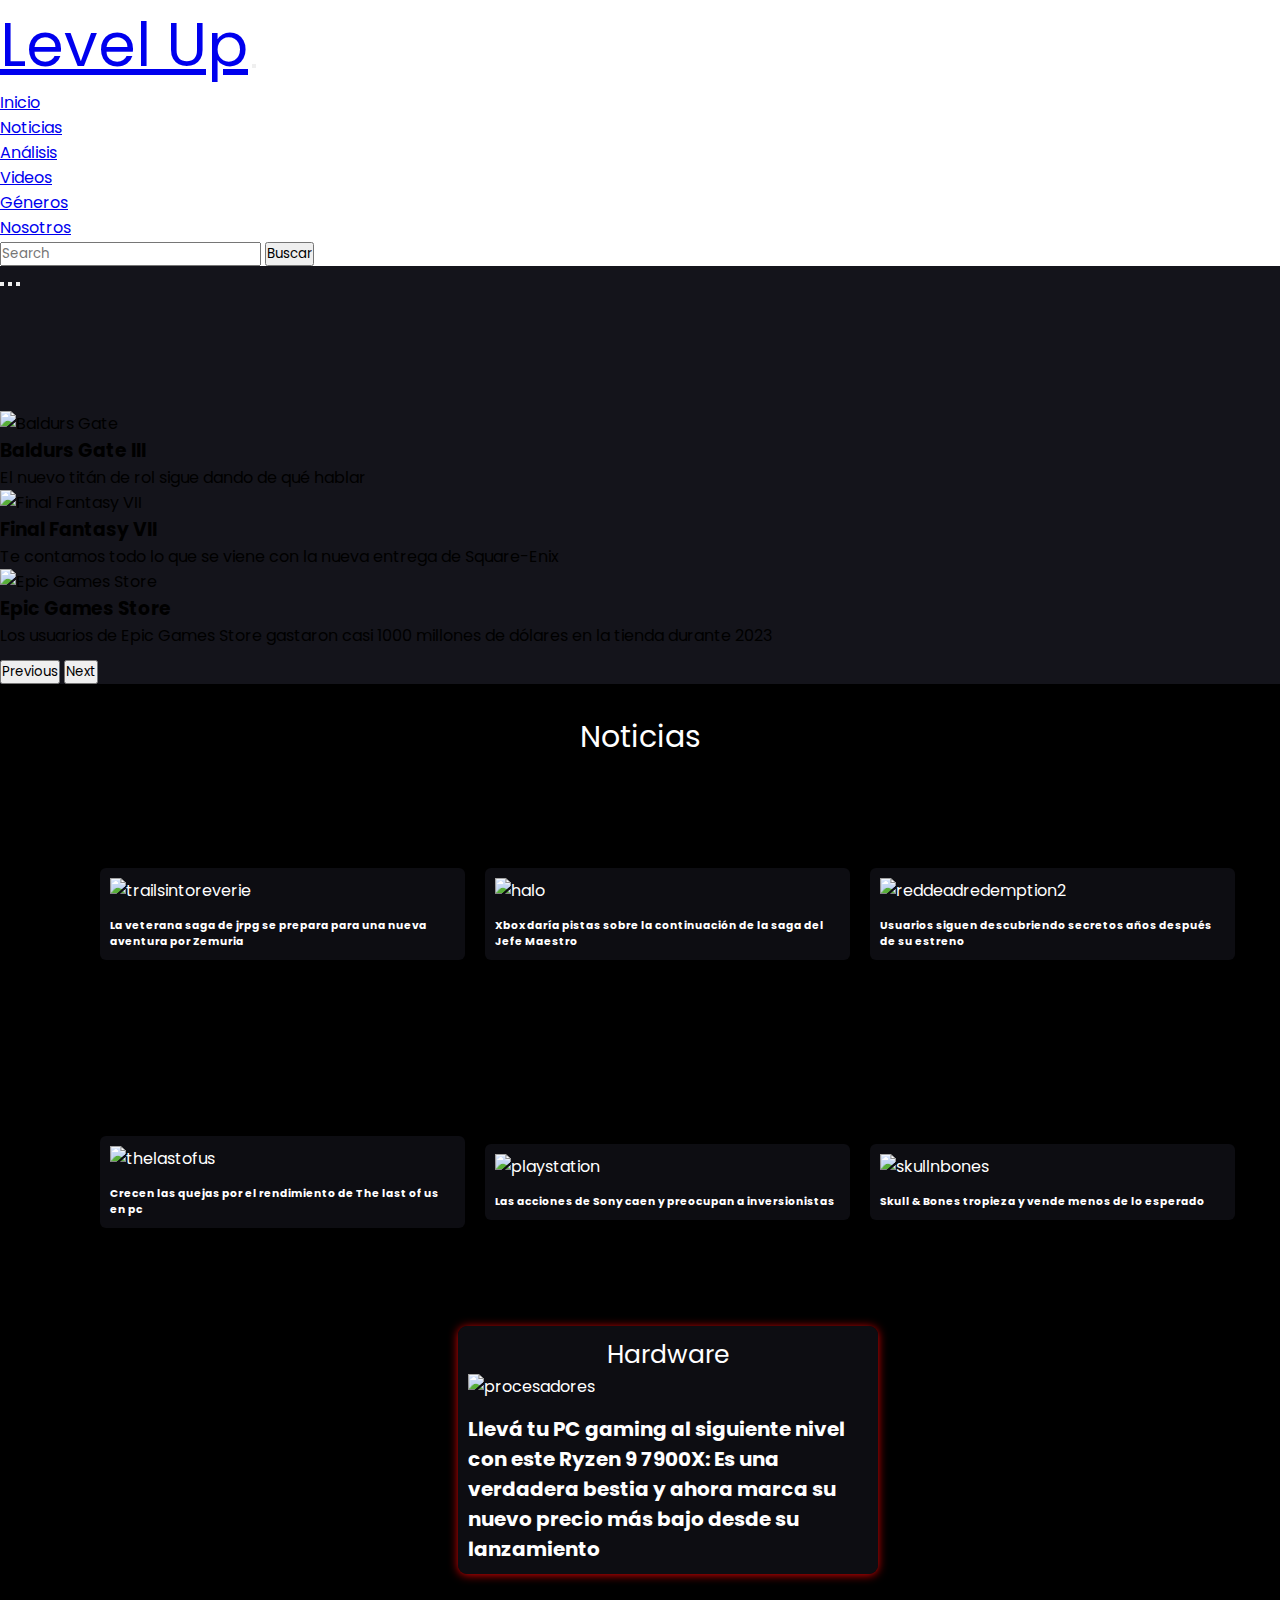
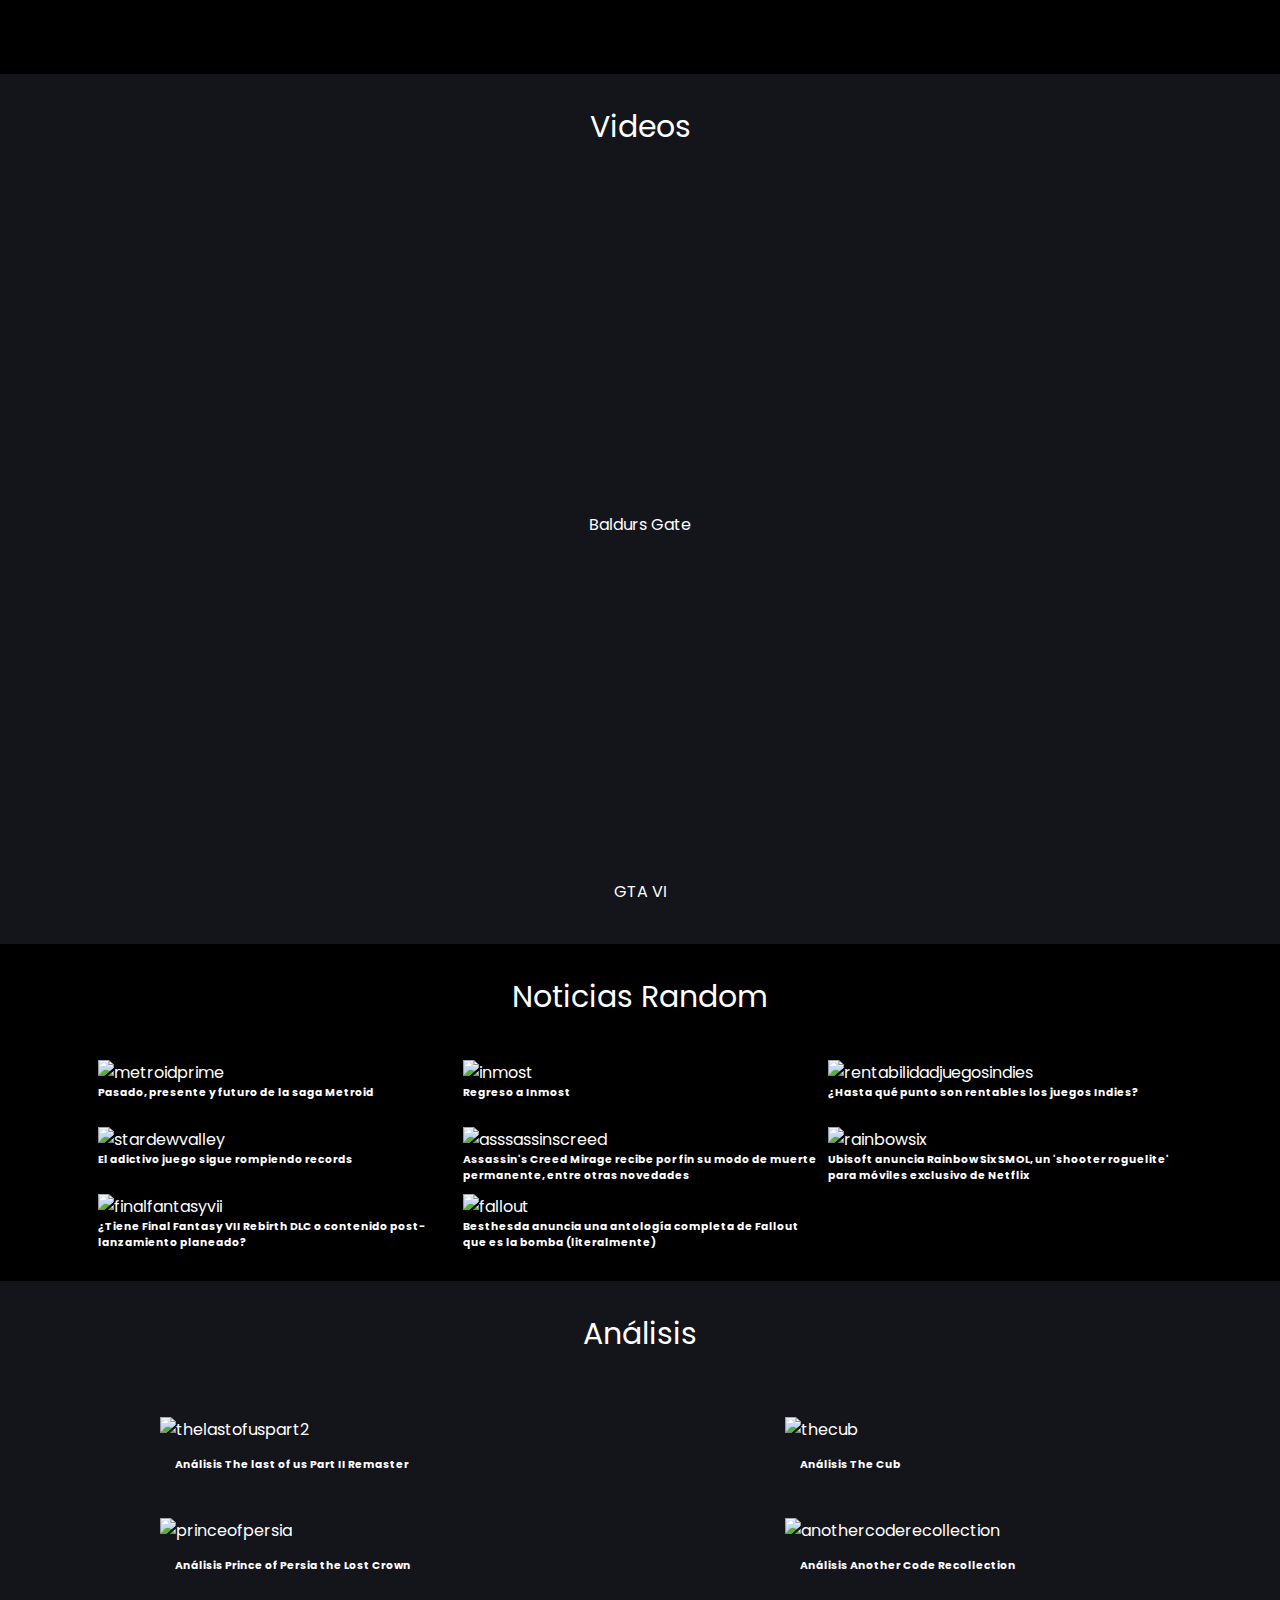
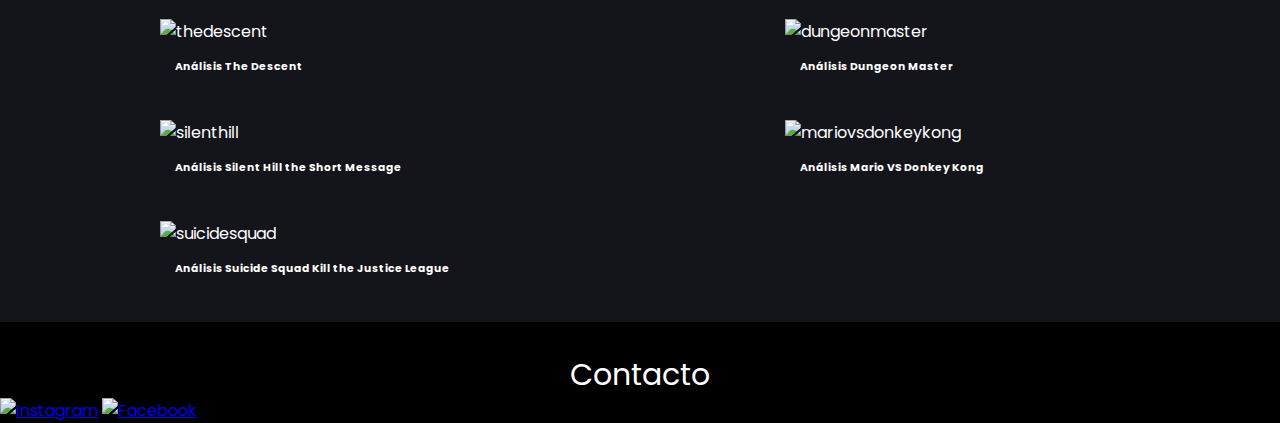
==== index.html @ 58aab5ca "se transcribe el css a main scss y sus respectivas sections, se corrige observación de pre entrega a" ====
<!DOCTYPE html>
<html lang="en">

<head>
    <meta charset="UTF-8">
    <meta name="viewport" content="width=device-width, initial-scale=1.0">
    <link href="https://cdn.jsdelivr.net/npm/bootstrap@5.3.2/dist/css/bootstrap.min.css" rel="stylesheet"
        integrity="sha384-T3c6CoIi6uLrA9TneNEoa7RxnatzjcDSCmG1MXxSR1GAsXEV/Dwwykc2MPK8M2HN" crossorigin="anonymous">
    <link rel="stylesheet" href="./css/style.css">
    <title>Level Up</title>
</head>

<body>
    <header>
        <nav class="navbar navbar-expand-lg bg-black fixed-top">
            <div class="container-fluid">
                <a class="navbar-brand text-light medida-titulo" href="./index.html">Level Up</a>
                <button class="navbar-toggler" type="button" data-bs-toggle="collapse"
                    data-bs-target="#navbarSupportedContent" aria-controls="navbarSupportedContent"
                    aria-expanded="false" aria-label="Toggle navigation">
                    <span class="navbar-toggler-icon"></span>
                </button>
                <div class="collapse navbar-collapse navbar-a-la-derecha" id="navbarSupportedContent">
                    <ul class="navbar-nav ">
                        <li class="nav-item">
                            <a class="nav-link active text-light" aria-current="page" href="./index.html">Inicio</a>
                        </li>
                        <li class="nav-item">
                            <a class="nav-link text-light" href="./pages/noticias.html">Noticias</a>
                        </li>
                        <li class="nav-item">
                            <a class="nav-link text-light" href="./pages/analisis.html">Análisis</a>
                        </li>
                        <li class="nav-item">
                            <a class="nav-link text-light" href="./pages/videos.html">Videos</a>
                        </li>
                        <li class="nav-item">
                            <a class="nav-link text-light" href="./pages/generos.html">Géneros</a>
                        </li>
                        <li class="nav-item">
                            <a class="nav-link text-light" href="./pages/contacto.html">Nosotros</a>
                        </li>
                    </ul>
                    <form class="d-flex" role="search">
                        <input class="form-control me-2 " type="search" placeholder="Search" aria-label="Search">
                        <button class="btn btn-outline-success text-light" type="submit">Buscar</button>
                    </form>
                </div>
            </div>
        </nav>
    </header>
    <main>

        <!--carousel-->
        <div id="carouselExampleCaptions" class="carousel slide color-fondo-uno">
            <div class="carousel-indicators">
                <button type="button" data-bs-target="#carouselExampleCaptions" data-bs-slide-to="0" class="active"
                    aria-current="true" aria-label="Slide 1"></button>
                <button type="button" data-bs-target="#carouselExampleCaptions" data-bs-slide-to="1"
                    aria-label="Slide 2"></button>
                <button type="button" data-bs-target="#carouselExampleCaptions" data-bs-slide-to="2"
                    aria-label="Slide 3"></button>
            </div>
            <div class="carousel-inner posicion">
                <div class="carousel-item active imagen-centrada">
                    <img src="./img/baldursgate.jpg" class="d-block w-60 mx-auto p-2" alt="Baldurs Gate">
                    <div class="carousel-caption">
                        <h3>Baldurs Gate III</h3>
                        <p class="fs-5">El nuevo titán de rol sigue dando de qué hablar</p>
                    </div>
                </div>
                <div class="carousel-item imagen-centrada">
                    <img src="./img/finalfantasyrebirth.jpg" class="d-block w-60 mx-auto p-2" alt="Final Fantasy VII">
                    <div class="carousel-caption">
                        <h3>Final Fantasy VII</h3>
                        <p class="fs-5">Te contamos todo lo que se viene con la nueva entrega de Square-Enix</p>
                    </div>
                </div>
                <div class="carousel-item imagen-centrada">
                    <img src="./img/epicgames.jpg" class="d-block w-60 mx-auto p-2" alt="Epic Games Store">
                    <div class="carousel-caption">
                        <h3>Epic Games Store</h3>
                        <p class="fs-5">Los usuarios de Epic Games Store gastaron casi 1000 millones de dólares en la
                            tienda durante
                            2023</p>
                    </div>
                </div>
            </div>
            <button class="carousel-control-prev" type="button" data-bs-target="#carouselExampleCaptions"
                data-bs-slide="prev">
                <span class="carousel-control-prev-icon" aria-hidden="true"></span>
                <span class="visually-hidden">Previous</span>
            </button>
            <button class="carousel-control-next" type="button" data-bs-target="#carouselExampleCaptions"
                data-bs-slide="next">
                <span class="carousel-control-next-icon" aria-hidden="true"></span>
                <span class="visually-hidden">Next</span>
            </button>
        </div>

        <!--noticias principales-->
        <div>
            <section class="titulo">
                <a href="./pages/noticias.html">Noticias</a>
            </section>
            <section class="secundarias container-1">
                <div class="noticia-4">
                    <a href="./pages/noticiathelastofus.html">
                        <img src="./img/juegos-1.jpg" alt="thelastofus">
                        <h6>Crecen las quejas por el rendimiento de The last of us en pc</h6>
                    </a>
                </div>
                <div class="noticia-2">
                    <a href="./pages/noticias.html">
                        <img src="./img/juegos-2.jpg" alt="halo">
                        <h6>Xbox daría pistas sobre la continuación de la saga del Jefe Maestro</h6>
                    </a>
                </div>
                <div class="noticia-1">
                    <a href="./pages/noticias.html">
                        <img src="./img/juegos-3.jpg" alt="trailsintoreverie">
                        <h6>La veterana saga de jrpg se prepara para una nueva aventura por
                            Zemuria</h6>
                    </a>
                </div>
                <div class="noticia-3">
                    <a href="./pages/noticias.html">
                        <img src="./img/juegos-4.jpg" alt="reddeadredemption2">
                        <h6>Usuarios siguen descubriendo secretos años después de su estreno</h6>
                    </a>
                </div>
                <div class="noticia-5">
                    <a href="./pages/noticias.html">
                        <img src="./img/juegos-10.jpg" alt="playstation">
                        <h6>Las acciones de Sony caen y preocupan a inversionistas</h6>
                    </a>
                </div>
                <div class="noticia-6">
                    <a href="./pages/noticias.html">
                        <img src="./img/juegos-11.jpg" alt="skullnbones">
                        <h6>Skull & Bones tropieza y vende menos de lo esperado</h6>
                    </a>
                </div>
                <div class="noticia-7">
                    <a href="./pages/noticias.html" class="hardware">Hardware</a>
                    <a href="./pages/noticias.html">
                        <img src="./img/noticia-7.jpeg" alt="procesadores">
                        <h6>Llevá tu PC gaming al siguiente nivel con este Ryzen 9 7900X: Es una verdadera bestia y
                            ahora marca su
                            nuevo precio más bajo desde su lanzamiento</h6>
                    </a>
                </div>
            </section>
        </div>

        <!--videos-->
        <div>
            <section class="titulo-dos">
                <a href="./pages/videos.html">Videos</a>
            </section>
            <section class="videos">
                <article>
                    <iframe width="560" height="315" src="https://www.youtube.com/embed/1T22wNvoNiU?si=TxAU3h4PJTFjZtAM"
                        title="YouTube video player" frameborder="0"
                        allow="accelerometer; autoplay; clipboard-write; encrypted-media; gyroscope; picture-in-picture; web-share"
                        allowfullscreen></iframe>
                    <a href="./pages/videos.html">Baldurs Gate</a>
                </article>
                <article>
                    <iframe width="560" height="315" src="https://www.youtube.com/embed/QdBZY2fkU-0?si=iXOt93jtigY1oz1t"
                        title="YouTube video player" frameborder="0"
                        allow="accelerometer; autoplay; clipboard-write; encrypted-media; gyroscope; picture-in-picture; web-share"
                        allowfullscreen></iframe>
                    <a href="./pages/videos.html">GTA VI</a>
                </article>
            </section>
        </div>

        <!--noticias random-->
        <div>
            <section class="titulo">
                <a href="./pages/noticias.html">Noticias Random</a>
            </section>
            <section class="terciarias">
                <div class="container-2">
                    <div class="noticiarandom-1">
                        <a href="./pages/noticias.html">
                            <img src="./img/juegos-9.jpg" alt="metroidprime">
                            <h6>Pasado, presente y futuro de la saga Metroid</h6>
                        </a>
                    </div>
                    <div class="noticiarandom-2">
                        <a href="./pages/noticias.html">
                            <img src="./img/juegos-6.jpg" alt="inmost">
                            <h6>Regreso a Inmost</h6>
                        </a>
                    </div>
                    <div class="noticiarandom-3">
                        <a href="./pages/noticias.html">
                            <img src="./img/juegos-7.jpg" alt="rentabilidadjuegosindies">
                            <h6>¿Hasta qué punto son rentables los juegos Indies?</h6>
                        </a>
                    </div>
                    <div class="noticiarandom-4">
                        <a href="./pages/noticias.html">
                            <img src="./img/juegos-8.jpg" alt="stardewvalley">
                            <h6>El adictivo juego sigue rompiendo records</h6>
                        </a>
                    </div>
                    <div class="noticiarandom-5">
                        <a href="./pages/noticias.html">
                            <img src="./img/juegosrandom1.jpg" alt="asssassinscreed">
                            <h6>Assassin's Creed Mirage recibe por fin su modo de muerte permanente, entre otras
                                novedades</h6>
                        </a>
                    </div>
                    <div class="noticiarandom-6">
                        <a href="./pages/noticias.html">
                            <img src="./img/juegosrandom2.jpg" alt="rainbowsix">
                            <h6>Ubisoft anuncia Rainbow Six SMOL, un 'shooter roguelite' para móviles exclusivo de
                                Netflix</h6>
                        </a>
                    </div>
                    <div class="noticiarandom-7">
                        <a href="./pages/noticias.html">
                            <img src="./img/juegosrandom3.jpg" alt="finalfantasyvii">
                            <h6>¿Tiene Final Fantasy VII Rebirth DLC o contenido post-lanzamiento planeado?</h6>
                        </a>
                    </div>
                    <div class="noticiarandom-8">
                        <a href="./pages/noticias.html">
                            <img src="./img/juegosrandom4.jpg" alt="fallout">
                            <h6>Besthesda anuncia una antología completa de Fallout que es la bomba (literalmente)</h6>
                        </a>
                    </div>
            </section>
        </div>

        <!--analisis-->
        <div>
            <section class="titulo-dos">
                <a href="./pages/analisis.html">Análisis</a>
            </section>
            <section class="analisis-juegos">
                <div class="container-3">
                    <div class="analisis-1">
                        <a href="./pages/analisis.html">
                            <img src="./img/analisis1.jpg" alt="thelastofuspart2">
                            <h6>Análisis The last of us Part II Remaster</h6>
                        </a>
                    </div>
                    <div class="analisis-2">
                        <a href="./pages/analisis.html">
                            <img src="./img/analisis2.jpg" alt="thedescent">
                            <h6>Análisis The Descent</h6>
                        </a>
                    </div>
                    <div class="analisis-3">
                        <a href="./pages/analisis.html">
                            <img src="./img/analisis3.jpg" alt="thecub">
                            <h6>Análisis The Cub</h6>
                        </a>
                    </div>
                    <div class="analisis-4">
                        <a href="./pages/analisis.html">
                            <img src="./img/analisis4.jpg" alt="anothercoderecollection">
                            <h6>Análisis Another Code Recollection</h6>
                        </a>
                    </div>
                    <div class="analisis-5">
                        <a href="./pages/analisis.html">
                            <img src="./img/analisis5.jpg" alt="princeofpersia">
                            <h6>Análisis Prince of Persia the Lost Crown</h6>
                        </a>
                    </div>
                    <div class="analisis-6">
                        <a href="./pages/analisis.html">
                            <img src="./img/analisis6.jpg" alt="dungeonmaster">
                            <h6>Análisis Dungeon Master</h6>
                        </a>
                    </div>
                    <div class="analisis-7">
                        <a href="./pages/analisis.html">
                            <img src="./img/analisis7.jpg" alt="silenthill">
                            <h6>Análisis Silent Hill the Short Message</h6>
                        </a>
                    </div>
                    <div class="analisis-8">
                        <a href="./pages/analisis.html">
                            <img src="./img/analisis8.jpg" alt="mariovsdonkeykong">
                            <h6>Análisis Mario VS Donkey Kong</h6>
                        </a>
                    </div>
                    <div class="analisis-9">
                        <a href="./pages/analisis.html">
                            <img src="./img/analisis9.jpg" alt="suicidesquad">
                            <h6>Análisis Suicide Squad Kill the Justice League</h6>
                        </a>
                    </div>
                </div>
            </section>
        </div>
    </main>
    <footer>
        <section class="titulo-footer">
            <a href="./pages/contacto.html">Contacto</a>
        </section>
        <section class="contacto">
            <article>
                <a href="https://www.instagram.com/" target="_blank"><img src="./img/contact-2.jpg" alt="Instagram"></a>
                <a href="https://es-la.facebook.com/" target="_blank"><img src="./img/contacto-1.png"
                        alt="Facebook"></a>
            </article>
        </section>
    </footer>
    <script src="https://cdn.jsdelivr.net/npm/bootstrap@5.3.2/dist/js/bootstrap.bundle.min.js"
        integrity="sha384-C6RzsynM9kWDrMNeT87bh95OGNyZPhcTNXj1NW7RuBCsyN/o0jlpcV8Qyq46cDfL"
        crossorigin="anonymous"></script>
</body>

</html>
---- css/style.css ----
@charset "UTF-8";
@import url("https://fonts.googleapis.com/css2?family=Poppins:wght@500&display=swap");
* {
  margin: 0;
  padding: 0;
  font-family: poppins; }

.medida-titulo {
  font-size: 60px; }

.navbar-a-la-derecha {
  justify-content: flex-end; }

/*!-----------main-carousel----------*/
.color-fondo-uno {
  background-color: #14141b; }

.posicion {
  padding: 120px 0 10px 0; }

/*!----------html-index-noticias----------*/
.titulo {
  color: white;
  padding: 30px;
  background-color: black;
  text-align: center; }
  .titulo a {
    text-decoration: none;
    list-style: none;
    color: white;
    font-size: 30px; }

.secundarias {
  background-color: black;
  display: flex;
  padding: 30px;
  justify-content: space-between; }
  .secundarias div {
    padding: 10px; }
    .secundarias div img {
      width: 325px; }
    .secundarias div a {
      text-decoration: none;
      list-style: none;
      color: white; }

.container-1 {
  display: grid;
  grid-template-columns: 1fr 1fr 1fr 1fr;
  grid-template-rows: 1fr 1fr;
  gap: 20px;
  grid-template-areas: "noticia-1 noticia-2 noticia-5 noticia-7" "noticia-3 noticia-4 noticia-6 noticia-7";
  align-items: baseline; }
  .container-1 div h6 {
    padding-top: 15px; }

.noticia-1 {
  grid-area: noticia-1;
  width: 345px;
  border-radius: 6px;
  background-color: #14141bab; }

.noticia-2 {
  grid-area: noticia-2;
  width: 345px;
  border-radius: 6px;
  background-color: #14141bab; }

.noticia-3 {
  grid-area: noticia-3;
  width: 345px;
  border-radius: 6px;
  background-color: #14141bab; }

.noticia-4 {
  grid-area: noticia-4;
  width: 345px;
  border-radius: 6px;
  background-color: #14141bab; }

.noticia-5 {
  grid-area: noticia-5;
  width: 345px;
  border-radius: 6px;
  background-color: #14141bab; }

.noticia-6 {
  grid-area: noticia-6;
  width: 345px;
  border-radius: 6px;
  background-color: #14141bab; }

.noticia-7 {
  display: flex;
  justify-content: center;
  grid-area: noticia-7;
  background-color: #14141bab;
  border-radius: 9px;
  flex-direction: column;
  box-shadow: 0px 1px 10px rgba(255, 3, 3, 0.863);
  width: 400px; }
  .noticia-7 a img {
    width: 380px; }
  .noticia-7 a h6 {
    font-size: 20px; }

.hardware {
  text-align: center;
  font-size: 25px; }

/*!-------index-videos------*/
.titulo-dos {
  background-color: #14141b;
  padding: 30px;
  text-align: center;
  color: white; }
  .titulo-dos a {
    text-decoration: none;
    list-style: none;
    color: white;
    font-size: 30px; }

.videos {
  background-color: #14141b;
  display: flex;
  justify-content: space-evenly;
  padding: 0 15px 30px 15px; }
  .videos article {
    padding: 10px;
    display: inline-block; }
    .videos article a {
      display: flex;
      text-decoration: none;
      list-style: none;
      color: white;
      justify-content: center; }

/*!-------index-n-random------*/
.terciarias {
  background-color: black; }
  .terciarias a {
    text-decoration: none;
    list-style: none;
    color: white; }

.container-2 {
  display: grid;
  grid-template-columns: 1fr 1fr 1fr 1fr;
  grid-template-rows: 1fr 1fr;
  grid-template-areas: "noticiarandom-1 noticiarandom-2 noticiarandom-3 noticiarandom-7" "noticiarandom-4 noticiarandom-5 noticiarandom-6 noticiarandom-8";
  grid-auto-flow: row;
  justify-items: center;
  padding: 10px 100px 30px 100px; }

.noticiarandom-1 {
  grid-area: noticiarandom-1;
  width: 355px; }

.noticiarandom-2 {
  grid-area: noticiarandom-2;
  width: 355px; }

.noticiarandom-3 {
  grid-area: noticiarandom-3;
  width: 355px; }

.noticiarandom-4 {
  grid-area: noticiarandom-4;
  width: 355px; }

.noticiarandom-5 {
  grid-area: noticiarandom-5;
  width: 355px; }

.noticiarandom-6 {
  grid-area: noticiarandom-6;
  width: 355px; }

.noticiarandom-7 {
  grid-area: noticiarandom-7;
  width: 355px; }

.noticiarandom-8 {
  grid-area: noticiarandom-8;
  width: 355px; }

/*!-------index-análisis------*/
.titulo-dos {
  background-color: #14141b;
  padding: 30px;
  text-align: center;
  color: white; }
  .titulo-dos a {
    text-decoration: none;
    list-style: none;
    color: white; }

.analisis-juegos {
  background-color: #14141b; }
  .analisis-juegos div {
    padding: 15px; }
  .analisis-juegos a {
    text-decoration: none;
    list-style: none;
    color: white; }

.container-3 {
  display: grid;
  grid-template-columns: 1fr 1fr 1fr;
  grid-template-rows: 1fr 1fr 1fr;
  gap: 0px 0px;
  grid-auto-flow: row;
  grid-template-areas: "analisis-1 analisis-3 analisis-5" "analisis-2 analisis-4 analisis-6" "analisis-7 analisis-8 analisis-9";
  justify-items: center; }
  .container-3 div a h6 {
    padding: 15px; }

.analisis-1 {
  grid-area: analisis-1;
  width: 335px; }

.analisis-2 {
  grid-area: analisis-2;
  width: 335px; }

.analisis-3 {
  grid-area: analisis-3;
  width: 335px; }

.analisis-4 {
  grid-area: analisis-4;
  width: 335px; }

.analisis-5 {
  grid-area: analisis-5;
  width: 335px; }

.analisis-6 {
  grid-area: analisis-6;
  width: 335px; }

.analisis-7 {
  grid-area: analisis-7;
  width: 335px; }

.analisis-8 {
  grid-area: analisis-8;
  width: 335px; }

.analisis-9 {
  grid-area: analisis-9;
  width: 335px; }

/*!-------noticias-principales------*/
.secundarias-dos {
  background-color: #14141b;
  padding: 160px 200px 10px 200px; }
  .secundarias-dos p {
    color: white;
    font-size: 20px; }

.titulo-dos-noticias {
  background-color: #14141b;
  padding: 30px;
  text-align: center;
  color: white; }
  .titulo-dos-noticias a {
    text-decoration: none;
    list-style: none;
    color: white;
    font-size: 30px; }

.container-4 {
  display: grid;
  grid-template-columns: 1fr 1fr 1fr;
  grid-template-rows: 1fr 1fr 1fr 1fr;
  grid-template-areas: "noticiasp-1 noticiasp-2 noticiasp-9" "noticiasp-3 noticiasp-4 noticiasp-10" "noticiasp-5 noticiasp-6 noticiasp-11" "noticiasp-7 noticiasp-8 noticiasp-12";
  justify-items: center;
  padding: 30px 250px 0 250px;
  background-color: #14141b; }
  .container-4 div a {
    text-decoration: none;
    list-style: none;
    color: white; }
    .container-4 div a h6 {
      padding: 15px; }

.noticiasp-1 {
  grid-area: noticiasp-1;
  width: 410px; }

.noticiasp-2 {
  grid-area: noticiasp-2;
  width: 410px; }

.noticiasp-3 {
  grid-area: noticiasp-3;
  width: 410px; }

.noticiasp-4 {
  grid-area: noticiasp-4;
  width: 410px; }

.noticiasp-5 {
  grid-area: noticiasp-5;
  width: 410px; }

.noticiasp-6 {
  grid-area: noticiasp-6;
  width: 410px; }

.noticiasp-7 {
  grid-area: noticiasp-7;
  width: 410px; }

.noticiasp-8 {
  grid-area: noticiasp-8;
  width: 410px; }

.noticiasp-9 {
  grid-area: noticiasp-9;
  width: 410px; }

.noticiasp-10 {
  grid-area: noticiasp-10;
  width: 410px; }

.noticiasp-11 {
  grid-area: noticiasp-11;
  width: 410px; }

.noticiasp-12 {
  grid-area: noticiasp-12;
  width: 410px; }

/*!-------noticias-random------*/
.terciarias-dos {
  background-color: black; }

.container-5 {
  display: grid;
  grid-template-columns: 1fr 1fr;
  grid-template-rows: 1fr 1fr 1fr 1fr;
  grid-template-areas: "random-1 random-2" "random-3 random-4" "random-5 random-6" "random-7 random-8";
  justify-items: center;
  padding: 0 350px 0 350px; }
  .container-5 div a {
    text-decoration: none;
    list-style: none;
    color: white; }
    .container-5 div a h6 {
      padding: 15px; }

.random-1 {
  grid-area: random-1;
  width: 355px; }

.random-2 {
  grid-area: random-2;
  width: 355px; }

.random-3 {
  grid-area: random-3;
  width: 355px; }

.random-4 {
  grid-area: random-4;
  width: 355px; }

.random-5 {
  grid-area: random-5;
  width: 355px; }

.random-6 {
  grid-area: random-6;
  width: 355px; }

.random-7 {
  grid-area: random-7;
  width: 355px; }

.random-8 {
  grid-area: random-8;
  width: 355px; }

/*!-------noticias-hardware------*/
.container-6 {
  background-color: #14141b;
  display: grid;
  grid-template-columns: 1fr 1fr;
  grid-template-rows: 1fr 1fr 1fr;
  grid-template-areas: "hardware-1 hardware-3" "hardware-2 hardware-4" "hardware-5 hardware-5";
  justify-items: center;
  padding: 30px 250px 30px 250px; }
  .container-6 div a {
    text-decoration: none;
    list-style: none;
    color: white; }
    .container-6 div a h6 {
      padding: 15px; }

.hardware-1 {
  grid-area: hardware-1;
  width: 610px;
  height: 450px; }

.hardware-2 {
  grid-area: hardware-2;
  width: 610px;
  height: 450px; }

.hardware-3 {
  grid-area: hardware-3;
  width: 610px;
  height: 450px; }

.hardware-4 {
  grid-area: hardware-4;
  width: 610px;
  height: 450px; }

.hardware-5 {
  grid-area: hardware-5;
  width: 800px;
  height: 600px;
  border-radius: 9px;
  box-shadow: 0px 1px 10px rgba(255, 3, 3, 0.863); }

/*!----noticia-thelastofus----*/
.color-fondo {
  background-color: #14141b; }

.noticiatlou div {
  display: flex;
  flex-direction: column;
  align-items: center; }
  .noticiatlou div p {
    padding: 0 70px 0 70px; }

.noticiathelastofus {
  background-color: white;
  width: 1200px;
  padding: 160px 100px 20px 100px; }
  .noticiathelastofus h1 {
    padding: 15px;
    text-align: center; }
  .noticiathelastofus h4 {
    padding: 30px;
    text-align: center; }
  .noticiathelastofus img {
    width: 1000px; }

.noticiathelastofus-dos {
  background-color: white;
  width: 1200px;
  padding: 0 100px 20px 100px; }
  .noticiathelastofus-dos img {
    width: 1000px; }

.noticiathelastofus-tres {
  background-color: white;
  width: 1200px;
  padding: 0 100px 80px 100px; }
  .noticiathelastofus-tres h2 {
    padding: 10px;
    text-align: center; }

/*!-------html-análisis------*/
.analisis-texto {
  background-color: #14141b;
  padding: 160px 200px 30px 200px; }
  .analisis-texto p {
    color: white;
    font-size: 20px; }

/*!-------análisis-ranking------*/
.ranking {
  background-color: black;
  display: flex;
  flex-direction: column;
  align-items: center;
  border: 3px grey; }
  .ranking article {
    border: 1px solid grey;
    width: 950px;
    padding: 15px 10px 15px 10px; }
    .ranking article a {
      text-decoration: none;
      list-style: none;
      color: white;
      display: flex;
      align-items: center; }
      .ranking article a h6 {
        padding: 15px; }

/*!--------html-videos-texto----*/
.videos-texto {
  background-color: #14141b;
  padding: 160px 200px 30px 200px; }
  .videos-texto p {
    color: white;
    font-size: 20px; }

/*!-------videos-trailers------*/
.trailers {
  background-color: #14141b;
  display: flex;
  align-items: center;
  flex-direction: column;
  padding: 30px 250px 50px 250px; }
  .trailers a {
    text-decoration: none;
    list-style: none;
    color: white; }
  .trailers article {
    border: 1px solid rgba(128, 128, 128, 0.356);
    border-radius: 9px;
    align-items: center;
    padding: 30px;
    width: 620px;
    background-color: rgba(0, 0, 0, 0.295); }

.walkthrough {
  background-color: black;
  padding: 30px 250px 50px 250px; }
  .walkthrough a {
    text-decoration: none;
    list-style: none;
    color: white; }
  .walkthrough div {
    border: 1px solid rgba(128, 128, 128, 0.527);
    border-radius: 6px;
    align-items: center;
    padding: 30px;
    width: 620px;
    background-color: #14141bbd; }

.container-7 {
  display: grid;
  justify-items: center;
  grid-template-columns: 1fr 1fr;
  grid-template-rows: 1fr 1fr;
  grid-auto-columns: 1fr;
  gap: 30px 0px;
  grid-auto-flow: row;
  grid-template-areas: "walk-1 walk-2" "walk-3 walk-4"; }

.walk-1 {
  grid-area: walk-1; }

.walk-2 {
  grid-area: walk-2; }

.walk-3 {
  grid-area: walk-3; }

.walk-4 {
  grid-area: walk-4; }

/*!-------videos-esports------*/
.esports {
  background-color: #14141b;
  display: flex;
  justify-content: space-evenly;
  padding: 30px 250px 50px 250px; }
  .esports a {
    text-decoration: none;
    list-style: none;
    color: white; }
  .esports article {
    border: 1px solid rgba(128, 128, 128, 0.486);
    border-radius: 6px;
    display: flex;
    justify-content: space-around;
    flex-direction: column;
    align-items: center;
    padding: 15px;
    background-color: rgba(0, 0, 0, 0.295); }

/*!-------html-géneros------*/
.generos-texto {
  background-color: #14141b;
  padding: 160px 200px 30px 200px; }
  .generos-texto p {
    color: white;
    font-size: 20px; }

.generos {
  background-color: #14141b; }
  .generos a {
    text-decoration: none;
    list-style: none;
    color: white;
    font-size: 20px;
    padding: 15px; }

.container-8 {
  display: grid;
  grid-template-columns: 1fr 1fr 1fr 1fr;
  grid-template-rows: 1fr 1fr 1fr;
  grid-auto-columns: 1fr;
  gap: 20px 10px;
  grid-auto-flow: row;
  grid-template-areas: "generos-1 generos-2 generos-3 generos-4" "generos-5 generos-6 generos-7 generos-8" "generos-9 generos-10 generos-11 generos-12";
  padding: 30px 250px 30px 250px; }

.generos-1 {
  grid-area: generos-1;
  border: 1px solid rgba(128, 128, 128, 0.527);
  border-radius: 6px; }

.generos-2 {
  grid-area: generos-2;
  border: 1px solid rgba(128, 128, 128, 0.527);
  border-radius: 6px; }

.generos-3 {
  grid-area: generos-3;
  border: 1px solid rgba(128, 128, 128, 0.527);
  border-radius: 6px; }

.generos-4 {
  grid-area: generos-4;
  border: 1px solid rgba(128, 128, 128, 0.527);
  border-radius: 6px; }

.generos-5 {
  grid-area: generos-5;
  border: 1px solid rgba(128, 128, 128, 0.527);
  border-radius: 6px; }

.generos-6 {
  grid-area: generos-6;
  border: 1px solid rgba(128, 128, 128, 0.527);
  border-radius: 6px; }

.generos-7 {
  grid-area: generos-7;
  border: 1px solid rgba(128, 128, 128, 0.527);
  border-radius: 6px; }

.generos-8 {
  grid-area: generos-8;
  border: 1px solid rgba(128, 128, 128, 0.527);
  border-radius: 6px; }

.generos-9 {
  grid-area: generos-9;
  border: 1px solid rgba(128, 128, 128, 0.527);
  border-radius: 6px; }

.generos-10 {
  grid-area: generos-10;
  border: 1px solid rgba(128, 128, 128, 0.527);
  border-radius: 6px; }

.generos-11 {
  grid-area: generos-11;
  border: 1px solid rgba(128, 128, 128, 0.527);
  border-radius: 6px; }

.generos-12 {
  grid-area: generos-12;
  border: 1px solid rgba(128, 128, 128, 0.527);
  border-radius: 6px; }

/*!-------géneros-ejemplo-selección-rol------*/
.container-9 {
  display: grid;
  grid-template-columns: 1fr 1fr 1fr;
  grid-template-rows: 1fr 1fr 1fr;
  grid-auto-columns: 1fr;
  gap: 10px 10px;
  grid-auto-flow: row;
  grid-template-areas: "accion-1 accion-2 accion-3" "accion-4 accion-5 accion-6" "accion-7 accion-8 accion-9";
  justify-items: center;
  background-color: black;
  padding: 30px 150px 30px 150px; }
  .container-9 div a {
    text-decoration: none;
    list-style: none;
    color: white; }
    .container-9 div a p {
      padding: 15px; }

.accion-1 {
  grid-area: accion-1;
  width: 503px;
  border: 1px solid rgba(128, 128, 128, 0.527);
  border-radius: 6px; }

.accion-2 {
  grid-area: accion-2;
  width: 503px;
  border: 1px solid rgba(128, 128, 128, 0.527);
  border-radius: 6px; }

.accion-3 {
  grid-area: accion-3;
  width: 503px;
  border: 1px solid rgba(128, 128, 128, 0.527);
  border-radius: 6px; }

.accion-5 {
  grid-area: accion-5;
  width: 503px;
  border: 1px solid rgba(128, 128, 128, 0.527);
  border-radius: 6px; }

.accion-4 {
  grid-area: accion-4;
  width: 503px;
  border: 1px solid rgba(128, 128, 128, 0.527);
  border-radius: 6px; }

.accion-6 {
  grid-area: accion-6;
  width: 503px;
  border: 1px solid rgba(128, 128, 128, 0.527);
  border-radius: 6px; }

.accion-7 {
  grid-area: accion-7;
  width: 503px;
  border: 1px solid rgba(128, 128, 128, 0.527);
  border-radius: 6px; }

.accion-8 {
  grid-area: accion-8;
  width: 503px;
  border: 1px solid rgba(128, 128, 128, 0.527);
  border-radius: 6px; }

.accion-9 {
  grid-area: accion-9;
  width: 503px;
  border: 1px solid rgba(128, 128, 128, 0.527);
  border-radius: 6px; }

/*!-------html-contacto-texto-----*/
.nosotros-somos {
  background-color: #14141b;
  padding: 160px 200px 30px 200px; }
  .nosotros-somos h2 {
    background-color: #14141b;
    padding: 15px;
    text-align: center;
    color: white; }
  .nosotros-somos p {
    color: white;
    font-size: 20px; }

.nosotros-somos-dos {
  background-color: #14141b;
  padding: 50px 200px 30px 200px; }
  .nosotros-somos-dos p {
    color: white;
    font-size: 20px; }

/*!------puntuación-----*/
.puntua {
  background-color: #14141b;
  padding: 30px 200px 30px 200px; }
  .puntua div {
    color: white; }

.titulo-footer {
  color: white;
  padding-top: 30px;
  background-color: black;
  text-align: center; }
  .titulo-footer a {
    text-decoration: none;
    list-style: none;
    color: white;
    font-size: 30px; }

.contacto {
  background-color: black; }

/*!----------index-noticias----------*/
/*!-------index-videos------*

/*!-------index-n-random------*/
/*!-------index-análisis------*/
/*!-------noticias-principales------*/
/*!-------noticias-random------*/
/*!-------noticias-hardware------*/
/*!----noticia-thelastofus----*/
/*!-------análisis------*/
/*!-------análisis-ranking------*/
/*!-------videos-trailers------*/
/*!-------videos-esports------*/
/*!-------géneros------*/
/*!-------géneros-ejemplo-selección-rol------*/
/*!-------contacto------*/
/*!------puntuación-----*/
/*!------footer-----*/
/*!-----@media---index-----*/
@media (max-width: 1625px) {
  .container-1 {
    display: grid;
    grid-template-columns: 1fr 1fr 1fr;
    grid-template-rows: 1fr 1fr 1fr;
    gap: 20px;
    grid-template-areas: "noticia-1 noticia-2 noticia-3" "noticia-4 noticia-5 noticia-6" "noticia-7 noticia-7 noticia-7";
    justify-items: center;
    align-items: center;
    padding: 0px 100px 100px 100px; }
  .videos {
    display: flex;
    flex-direction: column;
    align-items: center; }
  .container-2 {
    display: grid;
    grid-template-columns: 1fr 1fr 1fr;
    grid-template-rows: 1fr 1fr 1fr;
    gap: 10px;
    grid-template-areas: "noticiarandom-1 noticiarandom-2 noticiarandom-3" "noticiarandom-4 noticiarandom-5 noticiarandom-6" "noticiarandom-7 noticiarandom-8 .";
    justify-content: center; }
  .container-3 {
    display: grid;
    grid-template-columns: 1fr 1fr;
    grid-template-rows: 1fr 1fr 1fr 1fr;
    gap: 0px 0px;
    grid-auto-flow: row;
    grid-template-areas: "analisis-1 analisis-3" "analisis-5 analisis-4" "analisis-2 analisis-6" "analisis-7 analisis-8" "analisis-9 .";
    justify-items: center; } }

@media (max-width: 1275px) {
  .w-60 {
    width: 850px; }
  .container-1 {
    display: grid;
    grid-template-columns: 1fr 1fr;
    grid-template-rows: 1fr 1fr 1fr 1fr;
    gap: 10px;
    grid-template-areas: "noticia-1 noticia-2" "noticia-3 noticia-4" "noticia-5 noticia-6" "noticia-7 noticia-7";
    justify-items: center;
    align-items: center;
    padding: 0 100px 100px 100px; }
  .container-2 {
    display: grid;
    grid-template-columns: 1fr 1fr;
    grid-template-rows: 1fr 1fr 1fr 1fr;
    gap: 10px;
    grid-template-areas: "noticiarandom-1 noticiarandom-2" "noticiarandom-3 noticiarandom-4" "noticiarandom-5 noticiarandom-6" "noticiarandom-7 noticiarandom-8";
    justify-content: center; }
  .analisis-juegos {
    padding: 0 10px 0 10px; } }

@media (max-width: 900px) {
  .w-60 {
    width: 600px; }
  .carousel-item div h3 {
    display: none; }
  .carousel-item div p {
    font-size: 1rem; }
  .fs-5 {
    font-size: 16px !important; }
  .container-1 {
    display: flex;
    flex-direction: column; }
  .noticia-7 {
    display: flex;
    justify-content: center;
    background-color: #14141bab;
    border-radius: 9px;
    flex-direction: column;
    box-shadow: 0px 1px 10px rgba(255, 3, 3, 0.863);
    width: 300px; }
  .noticia-7 a img {
    width: 280px; }
  .container-2 {
    display: flex;
    flex-direction: column;
    align-items: center; }
  .container-3 {
    display: flex;
    flex-direction: column;
    align-items: center; } }

@media (max-width: 650px) {
  .w-60 {
    width: 500px; }
  .videos article iframe {
    width: 480px; } }

@media (max-width: 520px) {
  .w-60 {
    width: 340px; }
  .carousel-control-next-icon, .carousel-control-prev-icon {
    height: 0; }
  .secundarias div {
    padding: 0; }
  .container-1 div {
    width: 300px; }
  .container-1 div a {
    display: flex;
    flex-direction: column;
    align-items: center; }
  .container-1 div a img {
    width: 280px; }
  .container-1 div a h6 {
    padding: 5px; }
  .noticia-7 a h6 {
    font-size: 15px; }
  .container-2 div {
    width: 300px; }
  .container-2 div a {
    display: flex;
    flex-direction: column;
    align-items: center; }
  .container-2 div a img {
    width: 280px; }
  .videos article iframe {
    width: 300px; } }

/*!-----------@mediaq---noticias------*/
@media (max-width: 1720px) {
  .container-4 {
    display: grid;
    grid-template-columns: 1fr 1fr;
    grid-template-rows: 1fr 1fr 1fr 1fr 1fr;
    grid-template-areas: "noticiasp-1 noticiasp-2" "noticiasp-3 noticiasp-4" "noticiasp-5 noticiasp-6" "noticiasp-7 noticiasp-8" "noticiasp-9 noticiasp-10" "noticiasp-11 noticiasp-12";
    justify-items: center;
    padding: 30px 90px 20px 90px;
    background-color: #14141b; }
  .container-5 {
    padding: 0 100px 0 100px; }
  .container-6 {
    display: flex;
    flex-direction: column;
    align-items: center; } }

@media (max-width: 1000px) {
  .secundarias-dos {
    display: none; }
  .titulo-dos-noticias {
    padding: 150px 0 10px 0; }
  .container-4 {
    display: flex;
    flex-direction: column;
    align-items: center; }
  .container-5 {
    display: flex;
    flex-direction: column;
    align-items: center; }
  .hardware-5 {
    height: 0%; }
  .container-6 div {
    width: 450px; }
  .container-6 div a {
    display: flex;
    flex-direction: column;
    align-items: center; }
  .container-6 div a img {
    width: 400px; }
  .container-6 div a h6 {
    text-align: center;
    padding: 5px; } }

@media (max-width: 550px) {
  .posicion {
    padding-top: 80px;
    padding-bottom: 10px; }
  .tamaño-titulo {
    font-size: 30px; }
  .titulo-dos-noticias {
    padding: 100px 0 10px 0; }
  .container-4 {
    background-color: #14141b; }
  .container-4 div {
    width: 300px;
    height: 310px; }
  .container-4 div a {
    display: flex;
    flex-direction: column;
    align-items: center; }
  .container-4 div a img {
    width: 280px; }
  .container-5 {
    padding: 0; }
  .container-5 div {
    width: 300px;
    height: 280px; }
  .container-5 div a {
    display: flex;
    flex-direction: column;
    align-items: center; }
  .container-5 div a img {
    width: 280px; }
  .container-6 {
    padding: 0 0 15px 0; }
  .container-6 div {
    width: 300px;
    height: 320px; }
  .container-6 div a img {
    width: 280px; }
  .hardware-5 {
    width: 300px;
    height: 300px;
    padding: 0 0 10px 0; } }

/*!-----------@mediaq---noticia-the-last-of-us------*/
@media (max-width: 1250px) {
  .color-fondo {
    background-color: white; }
  .noticiathelastofus {
    width: 900px;
    padding: 0; }
  .noticiathelastofus h1 {
    font-size: 22px;
    padding-top: 150px; }
  .noticiathelastofus h4 {
    font-size: 19px; }
  .noticiathelastofus img {
    width: 700px; }
  .noticiathelastofus-dos {
    display: flex;
    flex-direction: column;
    align-items: center; }
  .noticiathelastofus-dos img {
    width: 700px; }
  .contenedor div {
    width: 900px;
    display: flex;
    flex-direction: column;
    align-items: center; } }

@media (max-width: 910px) {
  .contenedor div {
    width: 600px;
    padding: 0; }
  .contenedor div img {
    width: 500px; }
  .noticiatlou div p {
    padding: 0; } }

@media (max-width: 600px) {
  .contenedor div {
    width: 400px; }
  .contenedor div img {
    width: 350px;
    padding: 0 0 20px 0; }
  .noticiathelastofus h1 {
    font-size: 19px;
    font-weight: 600; }
  .noticiathelastofus h4 {
    font-size: 16px; } }

@media (max-width: 550px) {
  .noticiathelastofus h1 {
    padding-top: 90px; }
  .noticiatlou p {
    padding-top: 20px; } }

@media (max-width: 420px) {
  .contenedor div {
    width: 350px; }
  .contenedor div img {
    width: 300px; } }
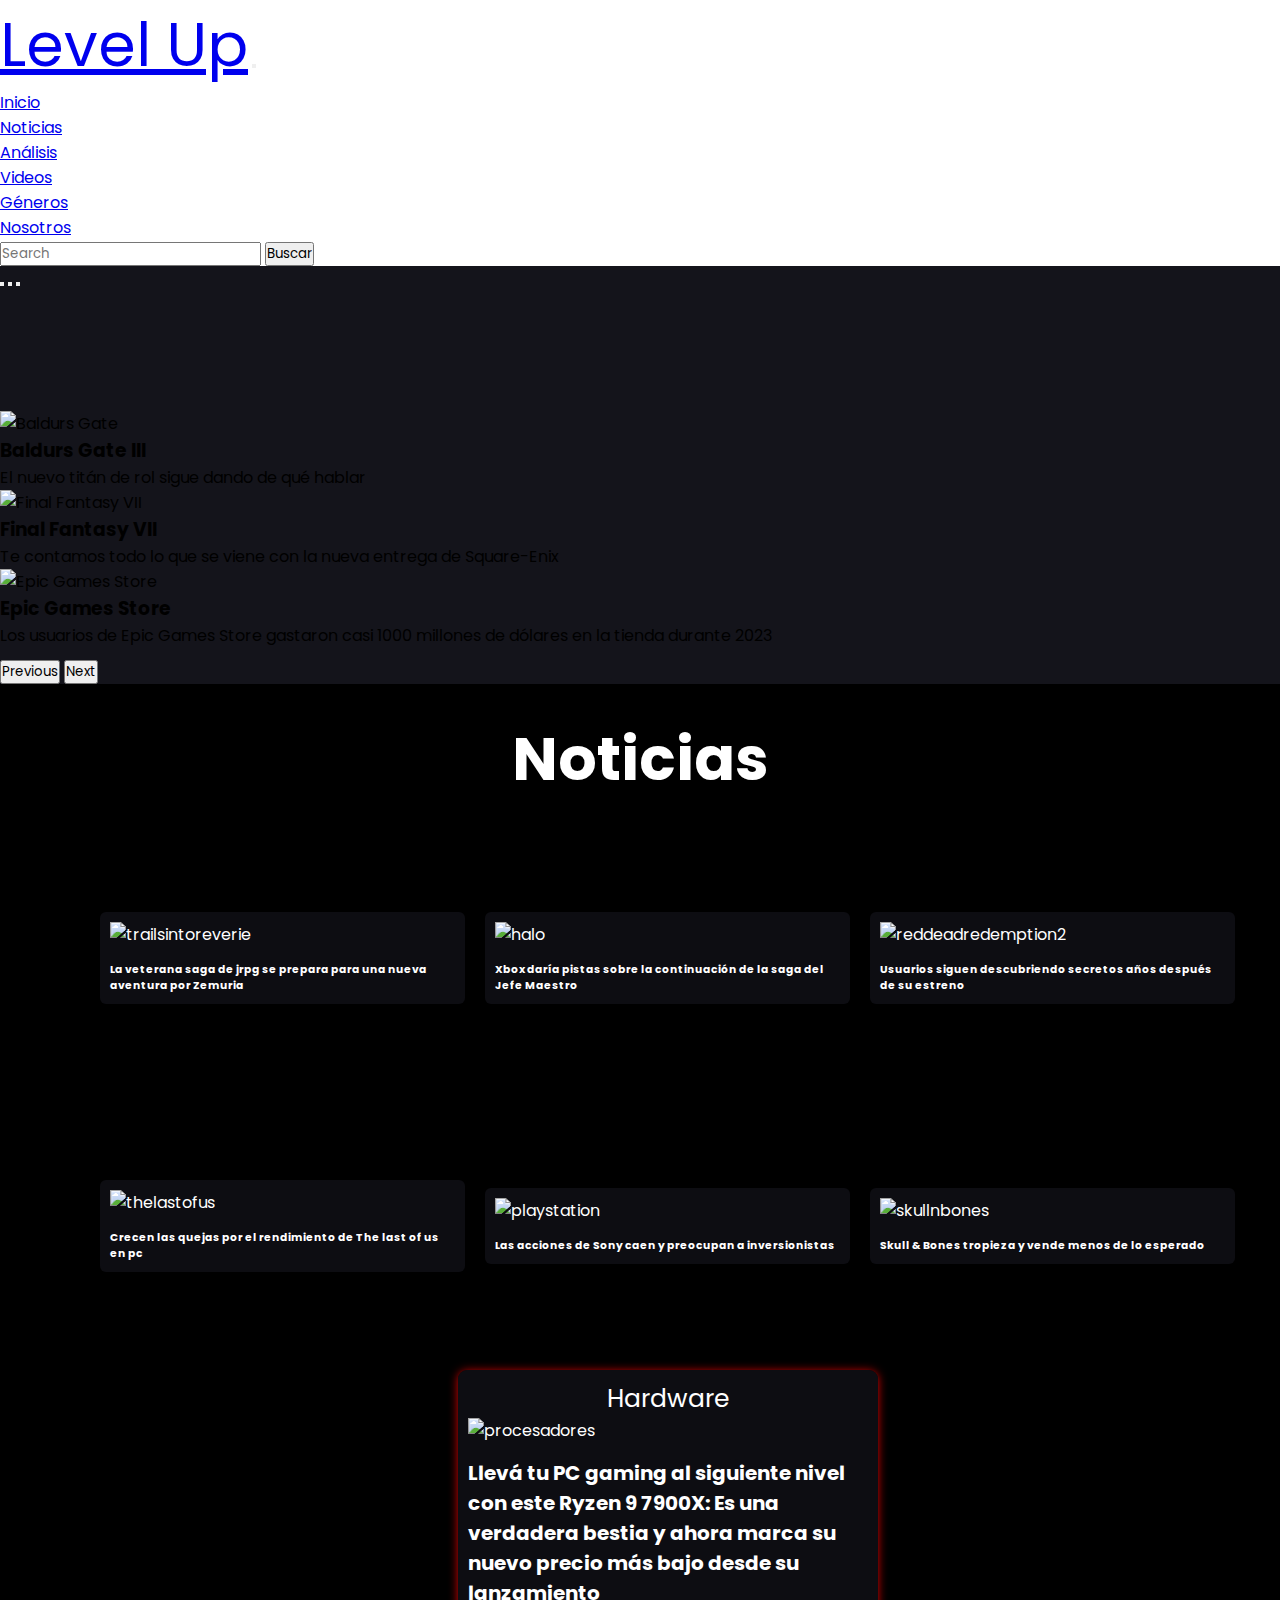
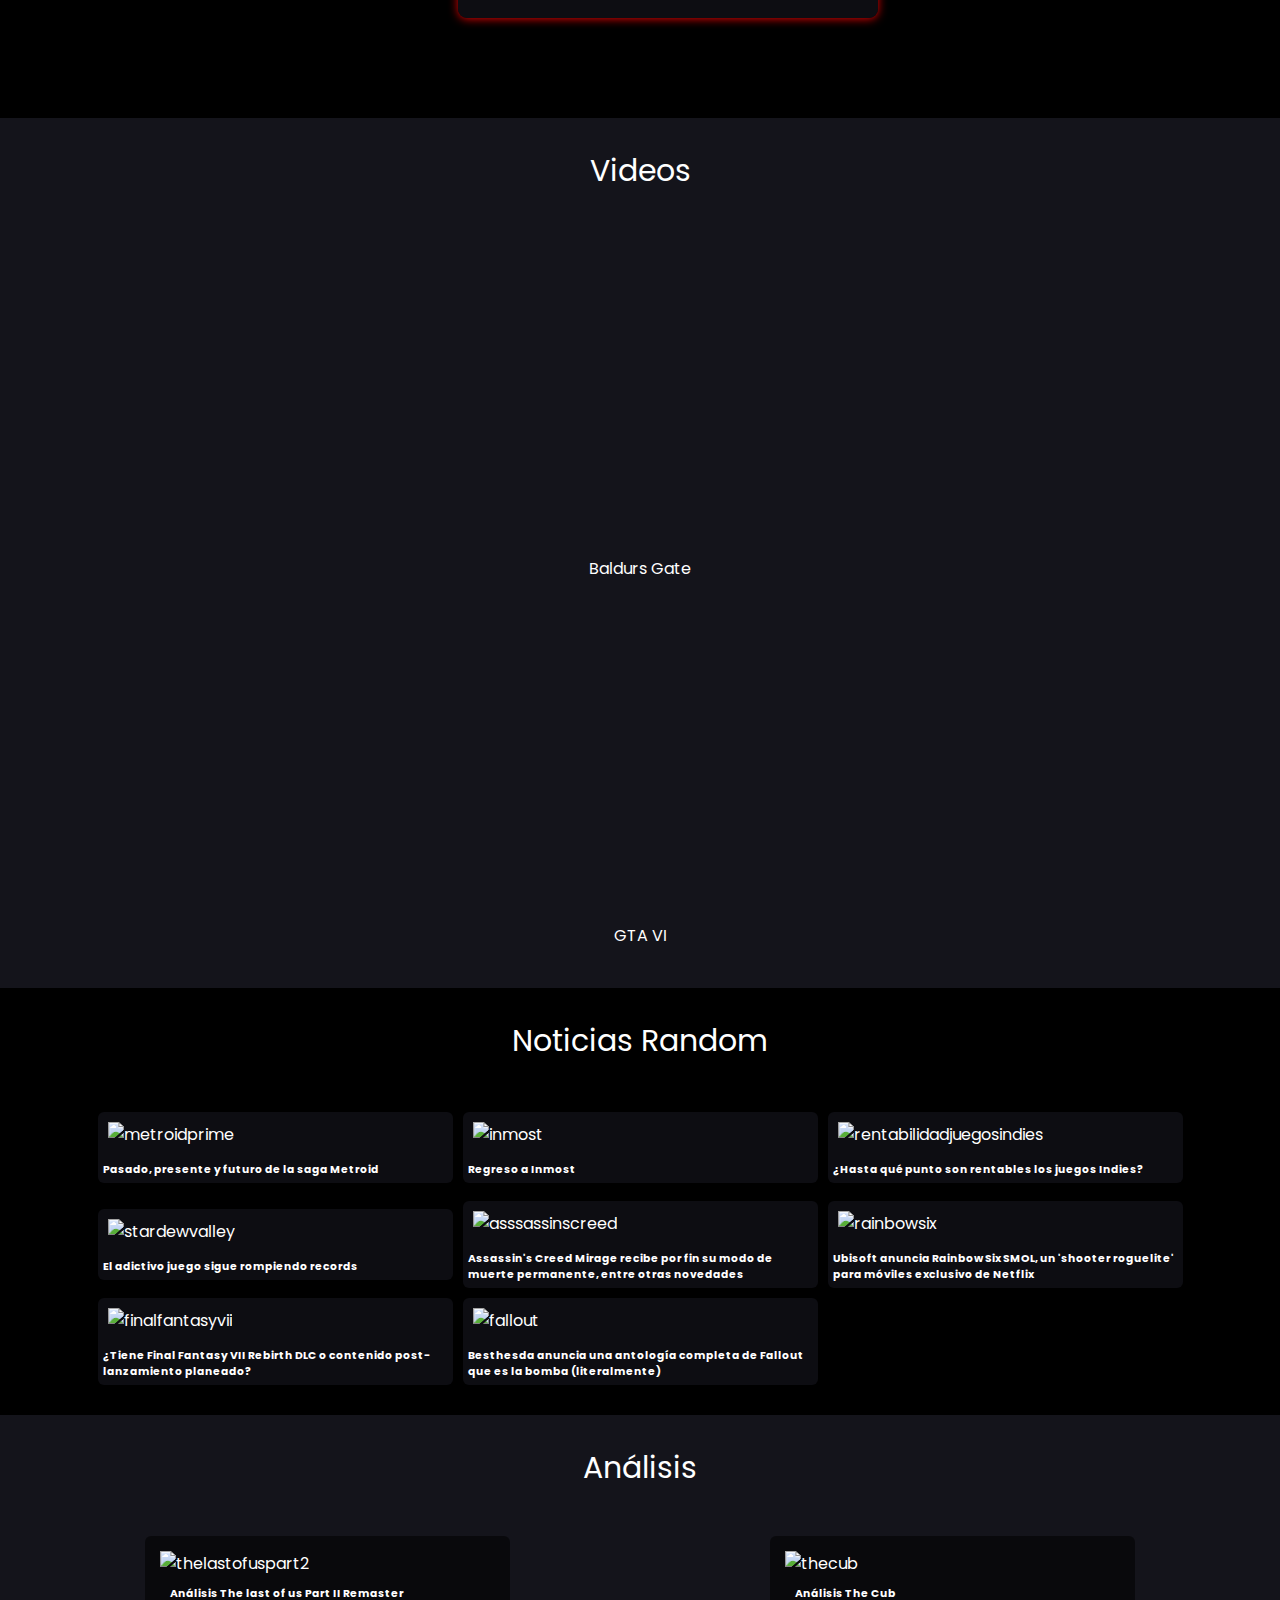
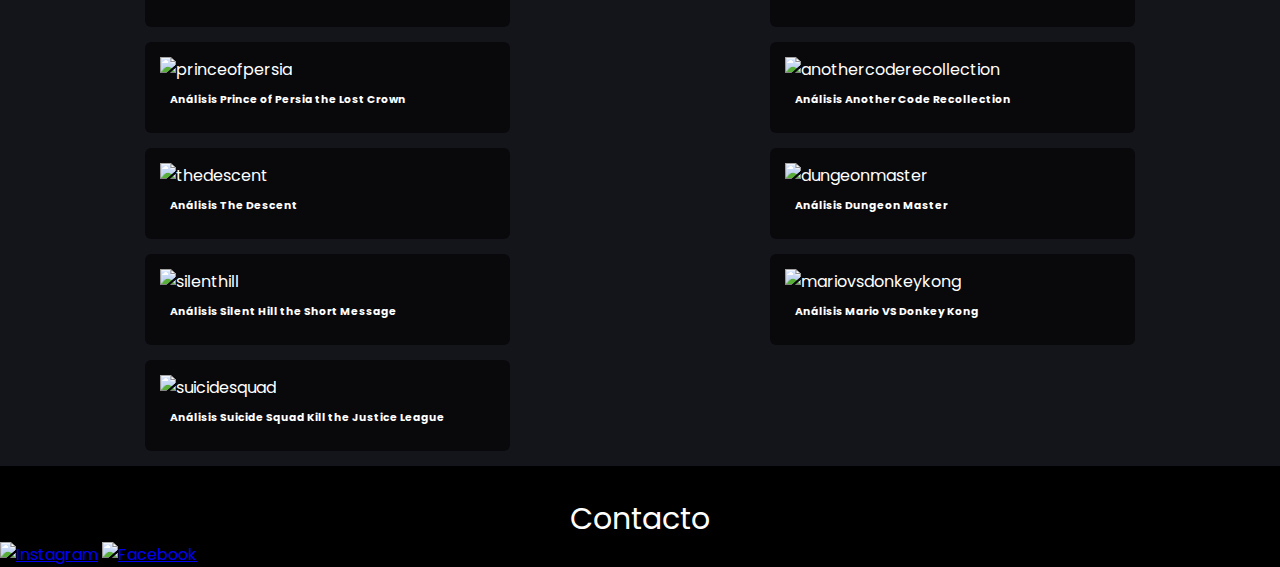
==== commit facba1d8: "se agregan border radius a noticias, se mejora el responsive en noticia de ejemplo" ====
--- a/index.html
+++ b/index.html
@@ -101,7 +101,9 @@
         <!--noticias principales-->
         <div>
             <section class="titulo">
-                <a href="./pages/noticias.html">Noticias</a>
+                <a href="./pages/noticias.html">
+                    <h1>Noticias</h1>
+                </a>
             </section>
             <section class="secundarias container-1">
                 <div class="noticia-4">
--- a/css/style.css
+++ b/css/style.css
@@ -10,6 +10,34 @@
 
 .navbar-a-la-derecha {
   justify-content: flex-end; }
+
+/*!-----@media---index-----*/
+@media (max-width: 1275px) {
+  .w-60 {
+    width: 850px; } }
+
+@media (max-width: 900px) {
+  .w-60 {
+    width: 600px; }
+  .carousel-item div h3 {
+    display: none; }
+  .carousel-item div p {
+    font-size: 1rem; }
+  .fs-5 {
+    font-size: 16px !important; } }
+
+@media (max-width: 650px) {
+  .w-60 {
+    width: 500px; }
+  .medida-titulo {
+    font-size: 30px; } }
+
+@media (max-width: 520px) {
+  .w-60 {
+    width: 340px; }
+  .carousel-control-next-icon,
+  .carousel-control-prev-icon {
+    height: 0; } }
 
 /*!-----------main-carousel----------*/
 .color-fondo-uno {
@@ -152,39 +180,61 @@
  "noticiarandom-4 noticiarandom-5 noticiarandom-6 noticiarandom-8";
   grid-auto-flow: row;
   justify-items: center;
+  align-items: center;
   padding: 10px 100px 30px 100px; }
+  .container-2 div a img {
+    padding: 10px;
+    width: 350px; }
+  .container-2 div a h6 {
+    padding: 5px; }
 
 .noticiarandom-1 {
   grid-area: noticiarandom-1;
-  width: 355px; }
+  width: 355px;
+  border-radius: 6px;
+  background-color: #14141bab; }
 
 .noticiarandom-2 {
   grid-area: noticiarandom-2;
-  width: 355px; }
+  width: 355px;
+  border-radius: 6px;
+  background-color: #14141bab; }
 
 .noticiarandom-3 {
   grid-area: noticiarandom-3;
-  width: 355px; }
+  width: 355px;
+  border-radius: 6px;
+  background-color: #14141bab; }
 
 .noticiarandom-4 {
   grid-area: noticiarandom-4;
-  width: 355px; }
+  width: 355px;
+  border-radius: 6px;
+  background-color: #14141bab; }
 
 .noticiarandom-5 {
   grid-area: noticiarandom-5;
-  width: 355px; }
+  width: 355px;
+  border-radius: 6px;
+  background-color: #14141bab; }
 
 .noticiarandom-6 {
   grid-area: noticiarandom-6;
-  width: 355px; }
+  width: 355px;
+  border-radius: 6px;
+  background-color: #14141bab; }
 
 .noticiarandom-7 {
   grid-area: noticiarandom-7;
-  width: 355px; }
+  width: 355px;
+  border-radius: 6px;
+  background-color: #14141bab; }
 
 .noticiarandom-8 {
   grid-area: noticiarandom-8;
-  width: 355px; }
+  width: 355px;
+  border-radius: 6px;
+  background-color: #14141bab; }
 
 /*!-------index-análisis------*/
 .titulo-dos {
@@ -210,55 +260,77 @@
   display: grid;
   grid-template-columns: 1fr 1fr 1fr;
   grid-template-rows: 1fr 1fr 1fr;
-  gap: 0px 0px;
+  gap: 15px 0px;
   grid-auto-flow: row;
   grid-template-areas: "analisis-1 analisis-3 analisis-5"  "analisis-2 analisis-4 analisis-6"  "analisis-7 analisis-8 analisis-9";
   justify-items: center; }
   .container-3 div a h6 {
-    padding: 15px; }
+    padding: 10px; }
 
 .analisis-1 {
   grid-area: analisis-1;
-  width: 335px; }
+  width: 335px;
+  border-radius: 6px;
+  background-color: rgba(0, 0, 0, 0.527); }
 
 .analisis-2 {
   grid-area: analisis-2;
-  width: 335px; }
+  width: 335px;
+  border-radius: 6px;
+  background-color: rgba(0, 0, 0, 0.527); }
 
 .analisis-3 {
   grid-area: analisis-3;
-  width: 335px; }
+  width: 335px;
+  border-radius: 6px;
+  background-color: rgba(0, 0, 0, 0.527); }
 
 .analisis-4 {
   grid-area: analisis-4;
-  width: 335px; }
+  width: 335px;
+  border-radius: 6px;
+  background-color: rgba(0, 0, 0, 0.527); }
 
 .analisis-5 {
   grid-area: analisis-5;
-  width: 335px; }
+  width: 335px;
+  border-radius: 6px;
+  background-color: rgba(0, 0, 0, 0.527); }
 
 .analisis-6 {
   grid-area: analisis-6;
-  width: 335px; }
+  width: 335px;
+  border-radius: 6px;
+  background-color: rgba(0, 0, 0, 0.527); }
 
 .analisis-7 {
   grid-area: analisis-7;
-  width: 335px; }
+  width: 335px;
+  border-radius: 6px;
+  background-color: rgba(0, 0, 0, 0.527); }
 
 .analisis-8 {
   grid-area: analisis-8;
-  width: 335px; }
+  width: 335px;
+  border-radius: 6px;
+  background-color: rgba(0, 0, 0, 0.527); }
 
 .analisis-9 {
   grid-area: analisis-9;
-  width: 335px; }
+  width: 335px;
+  border-radius: 6px;
+  background-color: rgba(0, 0, 0, 0.527); }
 
 /*!-------noticias-principales------*/
 .secundarias-dos {
   background-color: #14141b;
   padding: 160px 200px 10px 200px; }
+  .secundarias-dos h1 {
+    color: white;
+    text-align: center;
+    padding: 10px; }
   .secundarias-dos p {
     color: white;
     font-size: 20px; }
@@ -442,12 +514,10 @@
 .color-fondo {
   background-color: #14141b; }
 
-.noticiatlou div {
+.contenedor {
   display: flex;
   flex-direction: column;
   align-items: center; }
-  .noticiatlou div p {
-    padding: 0 70px 0 70px; }
 
 .noticiathelastofus {
   background-color: white;
@@ -481,6 +551,10 @@
 .analisis-texto {
   background-color: #14141b;
   padding: 160px 200px 30px 200px; }
+  .analisis-texto h1 {
+    color: white;
+    text-align: center;
+    padding: 10px; }
   .analisis-texto p {
     color: white;
     font-size: 20px; }
@@ -509,6 +583,10 @@
 .videos-texto {
   background-color: #14141b;
   padding: 160px 200px 30px 200px; }
+  .videos-texto h1 {
+    color: white;
+    text-align: center;
+    padding: 10px; }
   .videos-texto p {
     color: white;
     font-size: 20px; }
@@ -594,6 +672,10 @@
 .generos-texto {
   background-color: #14141b;
   padding: 160px 200px 30px 200px; }
+  .generos-texto h1 {
+    color: white;
+    text-align: center;
+    padding: 10px; }
   .generos-texto p {
     color: white;
     font-size: 20px; }
@@ -758,7 +840,7 @@
 .nosotros-somos {
   background-color: #14141b;
   padding: 160px 200px 30px 200px; }
-  .nosotros-somos h2 {
+  .nosotros-somos h1 {
     background-color: #14141b;
     padding: 15px;
     text-align: center;
@@ -781,38 +863,6 @@
   .puntua div {
     color: white; }
 
-.titulo-footer {
-  color: white;
-  padding-top: 30px;
-  background-color: black;
-  text-align: center; }
-  .titulo-footer a {
-    text-decoration: none;
-    list-style: none;
-    color: white;
-    font-size: 30px; }
-
-.contacto {
-  background-color: black; }
-
-/*!----------index-noticias----------*/
-/*!-------index-videos------*
-
-/*!-------index-n-random------*/
-/*!-------index-análisis------*/
-/*!-------noticias-principales------*/
-/*!-------noticias-random------*/
-/*!-------noticias-hardware------*/
-/*!----noticia-thelastofus----*/
-/*!-------análisis------*/
-/*!-------análisis-ranking------*/
-/*!-------videos-trailers------*/
-/*!-------videos-esports------*/
-/*!-------géneros------*/
-/*!-------géneros-ejemplo-selección-rol------*/
-/*!-------contacto------*/
-/*!------puntuación-----*/
-/*!------footer-----*/
 /*!-----@media---index-----*/
 @media (max-width: 1625px) {
   .container-1 {
@@ -843,7 +893,7 @@
     display: grid;
     grid-template-columns: 1fr 1fr;
     grid-template-rows: 1fr 1fr 1fr 1fr;
-    gap: 0px 0px;
+    gap: 15px 0px;
     grid-auto-flow: row;
     grid-template-areas: "analisis-1 analisis-3"  "analisis-5 analisis-4"@@ -853,8 +903,6 @@
     justify-items: center; } }
 
 @media (max-width: 1275px) {
-  .w-60 {
-    width: 850px; }
   .container-1 {
     display: grid;
     grid-template-columns: 1fr 1fr;
@@ -881,14 +929,6 @@
     padding: 0 10px 0 10px; } }
 
 @media (max-width: 900px) {
-  .w-60 {
-    width: 600px; }
-  .carousel-item div h3 {
-    display: none; }
-  .carousel-item div p {
-    font-size: 1rem; }
-  .fs-5 {
-    font-size: 16px !important; }
   .container-1 {
     display: flex;
     flex-direction: column; }
@@ -900,8 +940,8 @@
     flex-direction: column;
     box-shadow: 0px 1px 10px rgba(255, 3, 3, 0.863);
     width: 300px; }
-  .noticia-7 a img {
-    width: 280px; }
+    .noticia-7 a img {
+      width: 280px; }
   .container-2 {
     display: flex;
     flex-direction: column;
@@ -912,38 +952,37 @@
     align-items: center; } }
 
 @media (max-width: 650px) {
-  .w-60 {
-    width: 500px; }
   .videos article iframe {
     width: 480px; } }
 
 @media (max-width: 520px) {
-  .w-60 {
-    width: 340px; }
-  .carousel-control-next-icon, .carousel-control-prev-icon {
-    height: 0; }
   .secundarias div {
     padding: 0; }
-  .container-1 div {
-    width: 300px; }
-  .container-1 div a {
+  .container-1 {
     display: flex;
     flex-direction: column;
     align-items: center; }
-  .container-1 div a img {
-    width: 280px; }
-  .container-1 div a h6 {
-    padding: 5px; }
+    .container-1 div {
+      width: 300px; }
+      .container-1 div a {
+        display: flex;
+        flex-direction: column;
+        align-items: center; }
+        .container-1 div a img {
+          padding-top: 10px;
+          width: 280px; }
+        .container-1 div a h6 {
+          padding: 5px; }
   .noticia-7 a h6 {
     font-size: 15px; }
   .container-2 div {
     width: 300px; }
-  .container-2 div a {
-    display: flex;
-    flex-direction: column;
-    align-items: center; }
-  .container-2 div a img {
-    width: 280px; }
+    .container-2 div a {
+      display: flex;
+      flex-direction: column;
+      align-items: center; }
+      .container-2 div a img {
+        width: 280px; }
   .videos article iframe {
     width: 300px; } }
 
@@ -986,53 +1025,51 @@
     height: 0%; }
   .container-6 div {
     width: 450px; }
-  .container-6 div a {
-    display: flex;
-    flex-direction: column;
-    align-items: center; }
-  .container-6 div a img {
-    width: 400px; }
-  .container-6 div a h6 {
-    text-align: center;
-    padding: 5px; } }
+    .container-6 div a {
+      display: flex;
+      flex-direction: column;
+      align-items: center; }
+      .container-6 div a img {
+        width: 400px; }
+      .container-6 div a h6 {
+        text-align: center;
+        padding: 5px; } }
 
 @media (max-width: 550px) {
   .posicion {
     padding-top: 80px;
     padding-bottom: 10px; }
-  .tamaño-titulo {
-    font-size: 30px; }
   .titulo-dos-noticias {
     padding: 100px 0 10px 0; }
   .container-4 {
     background-color: #14141b; }
-  .container-4 div {
-    width: 300px;
-    height: 310px; }
-  .container-4 div a {
-    display: flex;
-    flex-direction: column;
-    align-items: center; }
-  .container-4 div a img {
-    width: 280px; }
+    .container-4 div {
+      width: 300px;
+      height: 310px; }
+      .container-4 div a {
+        display: flex;
+        flex-direction: column;
+        align-items: center; }
+        .container-4 div a img {
+          width: 280px; }
   .container-5 {
     padding: 0; }
-  .container-5 div {
-    width: 300px;
-    height: 280px; }
-  .container-5 div a {
-    display: flex;
-    flex-direction: column;
-    align-items: center; }
-  .container-5 div a img {
-    width: 280px; }
+    .container-5 div {
+      width: 300px;
+      height: 280px; }
+      .container-5 div a {
+        display: flex;
+        flex-direction: column;
+        align-items: center; }
+        .container-5 div a img {
+          width: 280px; }
   .container-6 {
     padding: 0 0 15px 0; }
-  .container-6 div {
-    width: 300px;
-    height: 320px; }
-  .container-6 div a img {
-    width: 280px; }
+    .container-6 div {
+      width: 300px;
+      height: 320px; }
+      .container-6 div a img {
+        width: 280px; }
   .hardware-5 {
     width: 300px;
     height: 300px;
@@ -1045,19 +1082,19 @@
   .noticiathelastofus {
     width: 900px;
     padding: 0; }
-  .noticiathelastofus h1 {
-    font-size: 22px;
-    padding-top: 150px; }
-  .noticiathelastofus h4 {
-    font-size: 19px; }
-  .noticiathelastofus img {
-    width: 700px; }
+    .noticiathelastofus h1 {
+      font-size: 22px;
+      padding-top: 150px; }
+    .noticiathelastofus h4 {
+      font-size: 19px; }
+    .noticiathelastofus img {
+      width: 700px; }
   .noticiathelastofus-dos {
     display: flex;
     flex-direction: column;
     align-items: center; }
-  .noticiathelastofus-dos img {
-    width: 700px; }
+    .noticiathelastofus-dos img {
+      width: 700px; }
   .contenedor div {
     width: 900px;
     display: flex;
@@ -1068,17 +1105,19 @@
   .contenedor div {
     width: 600px;
     padding: 0; }
-  .contenedor div img {
-    width: 500px; }
-  .noticiatlou div p {
-    padding: 0; } }
-
-@media (max-width: 600px) {
+    .contenedor div img {
+      width: 500px; }
+    .contenedor div p {
+      padding: 15px 10px 15px 10px; } }
+
+@media (max-width: 620px) {
   .contenedor div {
     width: 400px; }
-  .contenedor div img {
-    width: 350px;
-    padding: 0 0 20px 0; }
+    .contenedor div img {
+      width: 350px;
+      padding: 0 0 20px 0; }
+    .contenedor div p {
+      padding: 0; }
   .noticiathelastofus h1 {
     font-size: 19px;
     font-weight: 600; }
@@ -1088,11 +1127,25 @@
 @media (max-width: 550px) {
   .noticiathelastofus h1 {
     padding-top: 90px; }
-  .noticiatlou p {
-    padding-top: 20px; } }
+  .contenedor div p {
+    padding: 20px 5px 0 5px; } }
 
 @media (max-width: 420px) {
   .contenedor div {
     width: 350px; }
-  .contenedor div img {
-    width: 300px; } }
+    .contenedor div img {
+      width: 300px; } }
+
+.titulo-footer {
+  color: white;
+  padding-top: 30px;
+  background-color: black;
+  text-align: center; }
+  .titulo-footer a {
+    text-decoration: none;
+    list-style: none;
+    color: white;
+    font-size: 30px; }
+
+.contacto {
+  background-color: black; }
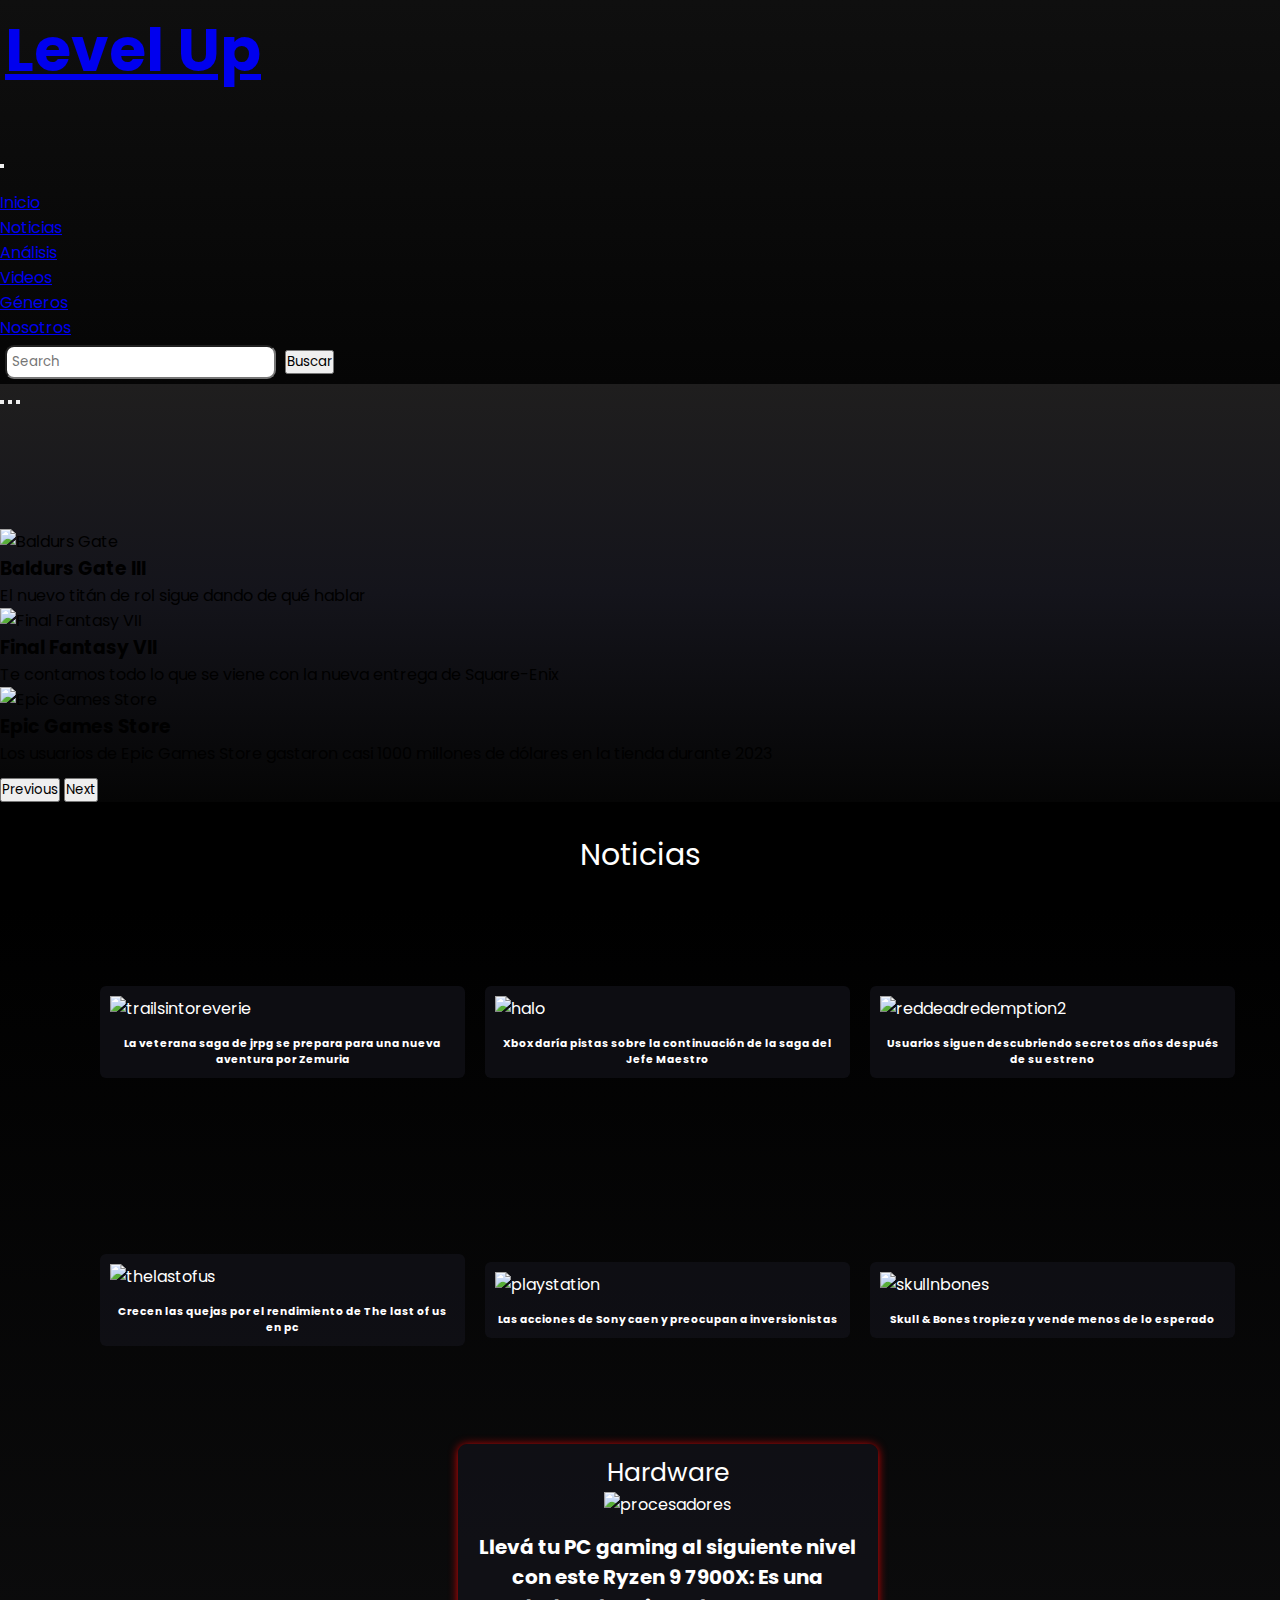
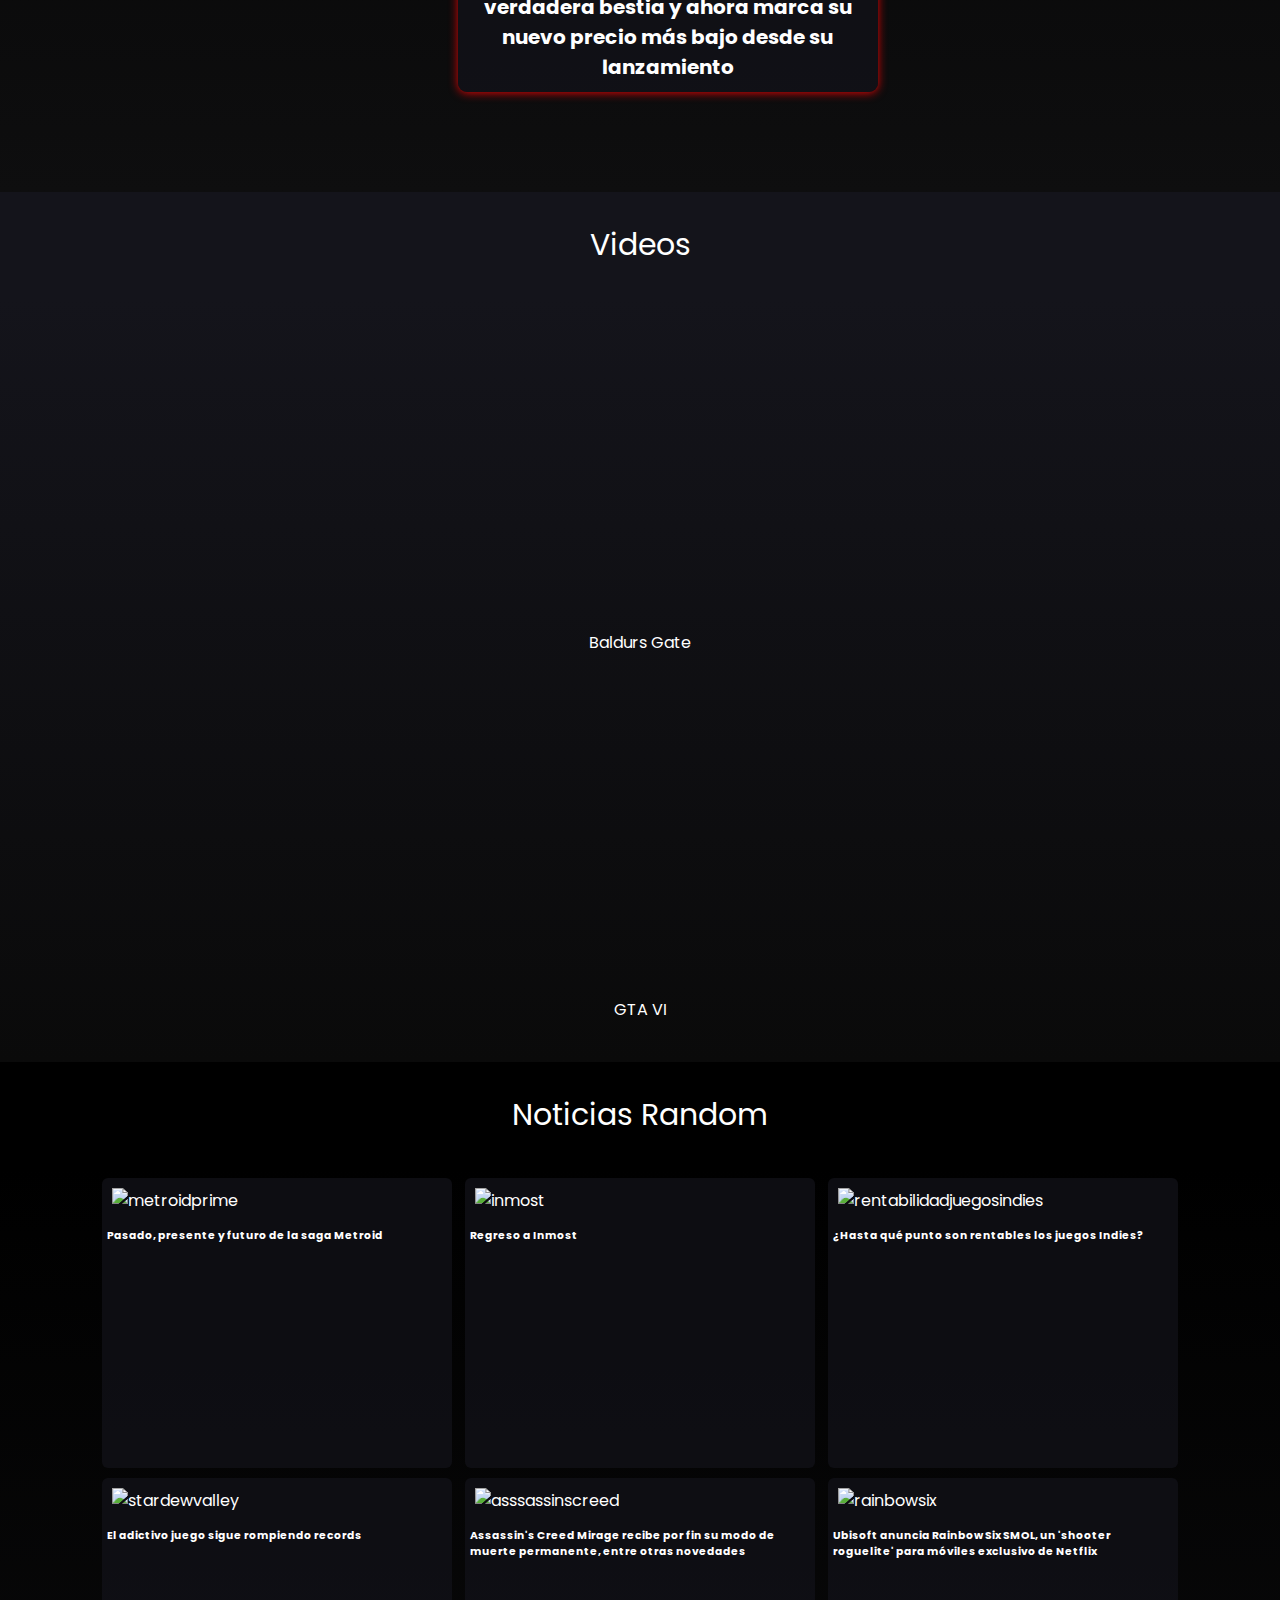
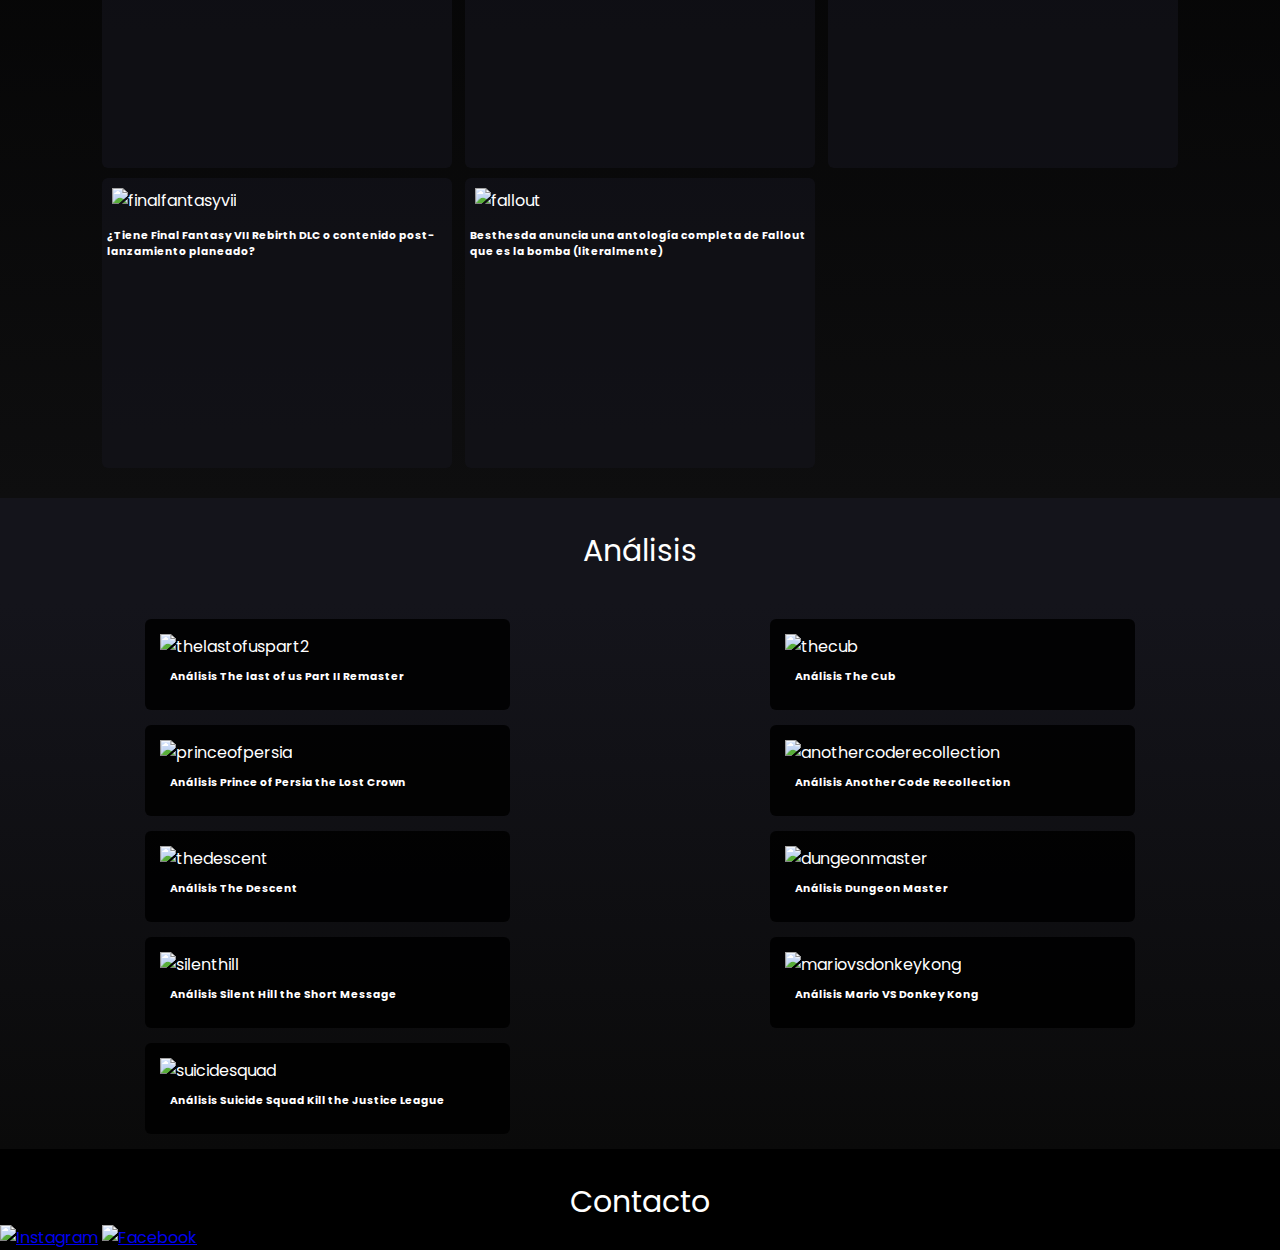
==== commit e876b3bc: "se agrega estilo a cajas en html noticias, se agregan extends, se corrige error en caja en index y s" ====
--- a/index.html
+++ b/index.html
@@ -4,17 +4,20 @@
 <head>
     <meta charset="UTF-8">
     <meta name="viewport" content="width=device-width, initial-scale=1.0">
+    <link rel="stylesheet" href="https://cdnjs.cloudflare.com/ajax/libs/animate.css/4.1.1/animate.min.css" />
     <link href="https://cdn.jsdelivr.net/npm/bootstrap@5.3.2/dist/css/bootstrap.min.css" rel="stylesheet"
         integrity="sha384-T3c6CoIi6uLrA9TneNEoa7RxnatzjcDSCmG1MXxSR1GAsXEV/Dwwykc2MPK8M2HN" crossorigin="anonymous">
     <link rel="stylesheet" href="./css/style.css">
-    <title>Level Up</title>
+    <title>Level Up | Videojuegos y más</title>
 </head>
 
 <body>
     <header>
         <nav class="navbar navbar-expand-lg bg-black fixed-top">
             <div class="container-fluid">
-                <a class="navbar-brand text-light medida-titulo" href="./index.html">Level Up</a>
+                <a class="navbar-brand text-light medida-titulo" href="./index.html">
+                    <h1>Level Up</h1>
+                </a>
                 <button class="navbar-toggler" type="button" data-bs-toggle="collapse"
                     data-bs-target="#navbarSupportedContent" aria-controls="navbarSupportedContent"
                     aria-expanded="false" aria-label="Toggle navigation">
@@ -23,22 +26,22 @@
                 <div class="collapse navbar-collapse navbar-a-la-derecha" id="navbarSupportedContent">
                     <ul class="navbar-nav ">
                         <li class="nav-item">
-                            <a class="nav-link active text-light" aria-current="page" href="./index.html">Inicio</a>
-                        </li>
-                        <li class="nav-item">
-                            <a class="nav-link text-light" href="./pages/noticias.html">Noticias</a>
-                        </li>
-                        <li class="nav-item">
-                            <a class="nav-link text-light" href="./pages/analisis.html">Análisis</a>
-                        </li>
-                        <li class="nav-item">
-                            <a class="nav-link text-light" href="./pages/videos.html">Videos</a>
-                        </li>
-                        <li class="nav-item">
-                            <a class="nav-link text-light" href="./pages/generos.html">Géneros</a>
-                        </li>
-                        <li class="nav-item">
-                            <a class="nav-link text-light" href="./pages/contacto.html">Nosotros</a>
+                            <a class="nav-link active text-light custom-hover" aria-current="page" href="./index.html">Inicio</a>
+                        </li>
+                        <li class="nav-item">
+                            <a class="nav-link text-light custom-hover" href="./pages/noticias.html">Noticias</a>
+                        </li>
+                        <li class="nav-item">
+                            <a class="nav-link text-light custom-hover" href="./pages/analisis.html">Análisis</a>
+                        </li>
+                        <li class="nav-item">
+                            <a class="nav-link text-light custom-hover" href="./pages/videos.html">Videos</a>
+                        </li>
+                        <li class="nav-item">
+                            <a class="nav-link text-light custom-hover" href="./pages/generos.html">Géneros</a>
+                        </li>
+                        <li class="nav-item">
+                            <a class="nav-link text-light custom-hover" href="./pages/contacto.html">Nosotros</a>
                         </li>
                     </ul>
                     <form class="d-flex" role="search">
@@ -101,9 +104,7 @@
         <!--noticias principales-->
         <div>
             <section class="titulo">
-                <a href="./pages/noticias.html">
-                    <h1>Noticias</h1>
-                </a>
+                <a href="./pages/noticias.html">Noticias</a>
             </section>
             <section class="secundarias container-1">
                 <div class="noticia-4">
--- a/css/style.css
+++ b/css/style.css
@@ -5,11 +5,89 @@
   padding: 0;
   font-family: poppins; }
 
+.decoration, .terciarias a, .container-2 div a, .analisis-juegos a, .titulo-dos-noticias a, .container-4 div a, .container-5 div a {
+  text-decoration: none;
+  list-style: none;
+  color: white; }
+
+.align, .titulo, .titulo-dos, .secundarias-dos h1, .titulo-dos-noticias, .analisis-texto h1, .ranking article a, .videos-texto h1, .generos-texto h1 {
+  text-align: center;
+  color: white; }
+
+.columna, .contenedor, .ranking, .trailers article, .walkthrough div, .esports article {
+  display: flex;
+  flex-direction: column;
+  align-items: center; }
+
+.random, .noticiarandom-1, .noticiarandom-2, .noticiarandom-3, .noticiarandom-4, .noticiarandom-5, .noticiarandom-6, .noticiarandom-7, .noticiarandom-8, .random-1, .random-2, .random-3, .random-4, .random-5, .random-6, .random-7, .random-8 {
+  width: 350px;
+  height: 290px;
+  border-radius: 6px;
+  background-color: #14141bab; }
+
+.principalesuno, .noticia-1, .noticia-2, .noticia-3, .noticia-4, .noticia-5, .noticia-6 {
+  width: 345px;
+  border-radius: 6px;
+  background-color: #14141bab; }
+
+.principalesdos, .noticiasp-1, .noticiasp-2, .noticiasp-3, .noticiasp-4, .noticiasp-5, .noticiasp-6, .noticiasp-7, .noticiasp-8, .noticiasp-9, .noticiasp-10, .noticiasp-11, .noticiasp-12 {
+  width: 385px;
+  height: 355px;
+  border-radius: 6px;
+  background-color: rgba(0, 0, 0, 0.87); }
+
+.hardwaredos, .hardware-1, .hardware-2, .hardware-3, .hardware-4 {
+  width: 610px;
+  height: 450px; }
+
+@keyframes crecer {
+  0% {
+    transform: scale(1); }
+  50% {
+    transform: scale(1.3); }
+  100% {
+    transform: scale(1); } }
+
+@keyframes banda-elastica {
+  0% {
+    transform: scale(1); }
+  30% {
+    transform: scaleX(1.25) scaleY(0.75); }
+  40% {
+    transform: scaleX(0.75) scaleY(1.25); }
+  60% {
+    transform: scaleX(1.15) scaleY(0.85); }
+  100% {
+    transform: scale(1); } }
+
+@keyframes backin {
+  0% {
+    transform: translateX(2000px) scaleX(2.5) scaleY(0.5) rotate(60deg);
+    opacity: 0; }
+  80% {
+    transform: translateX(-20px) scaleX(0.9) scaleY(1.1) rotate(-20deg);
+    opacity: 1; }
+  100% {
+    transform: translateX(0);
+    opacity: 1; } }
+
 .medida-titulo {
   font-size: 60px; }
+  .medida-titulo h1 {
+    font-size: 60px;
+    padding: 5px; }
 
 .navbar-a-la-derecha {
   justify-content: flex-end; }
+
+.fixed-top {
+  background-image: linear-gradient(#0f0f0f, #050505); }
+
+.custom-hover {
+  display: inline-block;
+  transition: transform 0.3s ease; }
+  .custom-hover:hover {
+    transform: scale(1.1); }
 
 /*!-----@media---index-----*/
 @media (max-width: 1275px) {
@@ -30,7 +108,9 @@
   .w-60 {
     width: 500px; }
   .medida-titulo {
-    font-size: 30px; } }
+    font-size: 30px; }
+    .medida-titulo h1 {
+      font-size: 30px; } }
 
 @media (max-width: 520px) {
   .w-60 {
@@ -41,25 +121,28 @@
 
 /*!-----------main-carousel----------*/
 .color-fondo-uno {
-  background-color: #14141b; }
+  background-image: linear-gradient(#1f1e1e, #14141b, #050505); }
 
 .posicion {
   padding: 120px 0 10px 0; }
 
 /*!----------html-index-noticias----------*/
 .titulo {
-  color: white;
   padding: 30px;
-  background-color: black;
-  text-align: center; }
+  background-color: black; }
   .titulo a {
     text-decoration: none;
     list-style: none;
     color: white;
-    font-size: 30px; }
+    font-size: 30px;
+    display: inline-block;
+    transition: transform 0.3s ease; }
+    .titulo a:hover {
+      color: #e90f0fab;
+      transform: scale(1.1); }
 
 .secundarias {
-  background-color: black;
+  background-image: linear-gradient(black, #0e0e0f);
   display: flex;
   padding: 30px;
   justify-content: space-between; }
@@ -79,45 +162,32 @@
   gap: 20px;
   grid-template-areas: "noticia-1 noticia-2 noticia-5 noticia-7"  "noticia-3 noticia-4 noticia-6 noticia-7";
-  align-items: baseline; }
-  .container-1 div h6 {
-    padding-top: 15px; }
+  align-items: baseline;
+  justify-items: center; }
+  .container-1 div a {
+    text-align: center; }
+    .container-1 div a:hover {
+      color: #ffffff79; }
+    .container-1 div a h6 {
+      padding-top: 15px; }
 
 .noticia-1 {
-  grid-area: noticia-1;
-  width: 345px;
-  border-radius: 6px;
-  background-color: #14141bab; }
+  grid-area: noticia-1; }
 
 .noticia-2 {
-  grid-area: noticia-2;
-  width: 345px;
-  border-radius: 6px;
-  background-color: #14141bab; }
+  grid-area: noticia-2; }
 
 .noticia-3 {
-  grid-area: noticia-3;
-  width: 345px;
-  border-radius: 6px;
-  background-color: #14141bab; }
+  grid-area: noticia-3; }
 
 .noticia-4 {
-  grid-area: noticia-4;
-  width: 345px;
-  border-radius: 6px;
-  background-color: #14141bab; }
+  grid-area: noticia-4; }
 
 .noticia-5 {
-  grid-area: noticia-5;
-  width: 345px;
-  border-radius: 6px;
-  background-color: #14141bab; }
+  grid-area: noticia-5; }
 
 .noticia-6 {
-  grid-area: noticia-6;
-  width: 345px;
-  border-radius: 6px;
-  background-color: #14141bab; }
+  grid-area: noticia-6; }
 
 .noticia-7 {
   display: flex;
@@ -140,17 +210,20 @@
 /*!-------index-videos------*/
 .titulo-dos {
   background-color: #14141b;
-  padding: 30px;
-  text-align: center;
-  color: white; }
+  padding: 30px; }
   .titulo-dos a {
     text-decoration: none;
     list-style: none;
     color: white;
-    font-size: 30px; }
+    font-size: 30px;
+    display: inline-block;
+    transition: transform 0.3s ease; }
+    .titulo-dos a:hover {
+      color: #e90f0fab;
+      transform: scale(1.1); }
 
 .videos {
-  background-color: #14141b;
+  background-image: linear-gradient(#14141b, #0a0a0a);
   display: flex;
   justify-content: space-evenly;
   padding: 0 15px 30px 15px; }
@@ -163,25 +236,26 @@
       list-style: none;
       color: white;
       justify-content: center; }
+      .videos article a:hover {
+        color: #ffffff79; }
 
 /*!-------index-n-random------*/
 .terciarias {
-  background-color: black; }
-  .terciarias a {
-    text-decoration: none;
-    list-style: none;
-    color: white; }
+  background-image: linear-gradient(black, #0e0e0f); }
 
 .container-2 {
   display: grid;
   grid-template-columns: 1fr 1fr 1fr 1fr;
   grid-template-rows: 1fr 1fr;
+  gap: 20px;
   grid-template-areas: "noticiarandom-1 noticiarandom-2 noticiarandom-3 noticiarandom-7"  "noticiarandom-4 noticiarandom-5 noticiarandom-6 noticiarandom-8";
   grid-auto-flow: row;
   justify-items: center;
   align-items: center;
   padding: 10px 100px 30px 100px; }
+  .container-2 div a:hover {
+    color: #ffffff93; }
   .container-2 div a img {
     padding: 10px;
     width: 350px; }
@@ -189,72 +263,34 @@
     padding: 5px; }
 
 .noticiarandom-1 {
-  grid-area: noticiarandom-1;
-  width: 355px;
-  border-radius: 6px;
-  background-color: #14141bab; }
+  grid-area: noticiarandom-1; }
 
 .noticiarandom-2 {
-  grid-area: noticiarandom-2;
-  width: 355px;
-  border-radius: 6px;
-  background-color: #14141bab; }
+  grid-area: noticiarandom-2; }
 
 .noticiarandom-3 {
-  grid-area: noticiarandom-3;
-  width: 355px;
-  border-radius: 6px;
-  background-color: #14141bab; }
+  grid-area: noticiarandom-3; }
 
 .noticiarandom-4 {
-  grid-area: noticiarandom-4;
-  width: 355px;
-  border-radius: 6px;
-  background-color: #14141bab; }
+  grid-area: noticiarandom-4; }
 
 .noticiarandom-5 {
-  grid-area: noticiarandom-5;
-  width: 355px;
-  border-radius: 6px;
-  background-color: #14141bab; }
+  grid-area: noticiarandom-5; }
 
 .noticiarandom-6 {
-  grid-area: noticiarandom-6;
-  width: 355px;
-  border-radius: 6px;
-  background-color: #14141bab; }
+  grid-area: noticiarandom-6; }
 
 .noticiarandom-7 {
-  grid-area: noticiarandom-7;
-  width: 355px;
-  border-radius: 6px;
-  background-color: #14141bab; }
+  grid-area: noticiarandom-7; }
 
 .noticiarandom-8 {
-  grid-area: noticiarandom-8;
-  width: 355px;
-  border-radius: 6px;
-  background-color: #14141bab; }
+  grid-area: noticiarandom-8; }
 
 /*!-------index-análisis------*/
-.titulo-dos {
-  background-color: #14141b;
-  padding: 30px;
-  text-align: center;
-  color: white; }
-  .titulo-dos a {
-    text-decoration: none;
-    list-style: none;
-    color: white; }
-
 .analisis-juegos {
-  background-color: #14141b; }
+  background-image: linear-gradient(#14141b, #0a0a0a); }
   .analisis-juegos div {
     padding: 15px; }
-  .analisis-juegos a {
-    text-decoration: none;
-    list-style: none;
-    color: white; }
 
 .container-3 {
   display: grid;
@@ -266,6 +302,8 @@
  "analisis-2 analisis-4 analisis-6"  "analisis-7 analisis-8 analisis-9";
   justify-items: center; }
+  .container-3 div a:hover {
+    color: #ffffff79; }
   .container-3 div a h6 {
     padding: 10px; }
 
@@ -273,199 +311,190 @@
   grid-area: analisis-1;
   width: 335px;
   border-radius: 6px;
-  background-color: rgba(0, 0, 0, 0.527); }
+  background-color: rgba(0, 0, 0, 0.87); }
 
 .analisis-2 {
   grid-area: analisis-2;
   width: 335px;
   border-radius: 6px;
-  background-color: rgba(0, 0, 0, 0.527); }
+  background-color: rgba(0, 0, 0, 0.87); }
 
 .analisis-3 {
   grid-area: analisis-3;
   width: 335px;
   border-radius: 6px;
-  background-color: rgba(0, 0, 0, 0.527); }
+  background-color: rgba(0, 0, 0, 0.87); }
 
 .analisis-4 {
   grid-area: analisis-4;
   width: 335px;
   border-radius: 6px;
-  background-color: rgba(0, 0, 0, 0.527); }
+  background-color: rgba(0, 0, 0, 0.87); }
 
 .analisis-5 {
   grid-area: analisis-5;
   width: 335px;
   border-radius: 6px;
-  background-color: rgba(0, 0, 0, 0.527); }
+  background-color: rgba(0, 0, 0, 0.87); }
 
 .analisis-6 {
   grid-area: analisis-6;
   width: 335px;
   border-radius: 6px;
-  background-color: rgba(0, 0, 0, 0.527); }
+  background-color: rgba(0, 0, 0, 0.87); }
 
 .analisis-7 {
   grid-area: analisis-7;
   width: 335px;
   border-radius: 6px;
-  background-color: rgba(0, 0, 0, 0.527); }
+  background-color: rgba(0, 0, 0, 0.87); }
 
 .analisis-8 {
   grid-area: analisis-8;
   width: 335px;
   border-radius: 6px;
-  background-color: rgba(0, 0, 0, 0.527); }
+  background-color: rgba(0, 0, 0, 0.87); }
 
 .analisis-9 {
   grid-area: analisis-9;
   width: 335px;
   border-radius: 6px;
-  background-color: rgba(0, 0, 0, 0.527); }
+  background-color: rgba(0, 0, 0, 0.87); }
 
 /*!-------noticias-principales------*/
 .secundarias-dos {
-  background-color: #14141b;
+  background-image: linear-gradient(#1f1e1e, #14141b, #050505);
   padding: 160px 200px 10px 200px; }
   .secundarias-dos h1 {
-    color: white;
-    text-align: center;
     padding: 10px; }
   .secundarias-dos p {
     color: white;
     font-size: 20px; }
 
 .titulo-dos-noticias {
-  background-color: #14141b;
-  padding: 30px;
-  text-align: center;
-  color: white; }
+  background-image: linear-gradient(#050505, #14141b, #1f1e1e);
+  padding: 30px; }
   .titulo-dos-noticias a {
-    text-decoration: none;
-    list-style: none;
-    color: white;
-    font-size: 30px; }
+    font-size: 30px;
+    display: inline-block;
+    transition: transform 0.3s ease; }
+    .titulo-dos-noticias a:hover {
+      color: #e90f0fab;
+      transform: scale(1.1); }
 
 .container-4 {
   display: grid;
   grid-template-columns: 1fr 1fr 1fr;
   grid-template-rows: 1fr 1fr 1fr 1fr;
+  gap: 20px;
   grid-template-areas: "noticiasp-1 noticiasp-2 noticiasp-9"  "noticiasp-3 noticiasp-4 noticiasp-10"  "noticiasp-5 noticiasp-6 noticiasp-11"  "noticiasp-7 noticiasp-8 noticiasp-12";
-  justify-items: center;
-  padding: 30px 250px 0 250px;
-  background-color: #14141b; }
+  align-items: center;
+  padding: 30px 250px 30px 250px;
+  background-image: linear-gradient(#1f1e1e, #14141b, #050505); }
   .container-4 div a {
-    text-decoration: none;
-    list-style: none;
-    color: white; }
+    text-align: center; }
+    .container-4 div a:hover {
+      color: #ffffff79; }
+    .container-4 div a img {
+      width: 385px;
+      padding: 10px; }
     .container-4 div a h6 {
-      padding: 15px; }
+      padding: 10px; }
 
 .noticiasp-1 {
-  grid-area: noticiasp-1;
-  width: 410px; }
+  grid-area: noticiasp-1; }
 
 .noticiasp-2 {
-  grid-area: noticiasp-2;
-  width: 410px; }
+  grid-area: noticiasp-2; }
 
 .noticiasp-3 {
-  grid-area: noticiasp-3;
-  width: 410px; }
+  grid-area: noticiasp-3; }
 
 .noticiasp-4 {
-  grid-area: noticiasp-4;
-  width: 410px; }
+  grid-area: noticiasp-4; }
 
 .noticiasp-5 {
-  grid-area: noticiasp-5;
-  width: 410px; }
+  grid-area: noticiasp-5; }
 
 .noticiasp-6 {
-  grid-area: noticiasp-6;
-  width: 410px; }
+  grid-area: noticiasp-6; }
 
 .noticiasp-7 {
-  grid-area: noticiasp-7;
-  width: 410px; }
+  grid-area: noticiasp-7; }
 
 .noticiasp-8 {
-  grid-area: noticiasp-8;
-  width: 410px; }
+  grid-area: noticiasp-8; }
 
 .noticiasp-9 {
-  grid-area: noticiasp-9;
-  width: 410px; }
+  grid-area: noticiasp-9; }
 
 .noticiasp-10 {
-  grid-area: noticiasp-10;
-  width: 410px; }
+  grid-area: noticiasp-10; }
 
 .noticiasp-11 {
-  grid-area: noticiasp-11;
-  width: 410px; }
+  grid-area: noticiasp-11; }
 
 .noticiasp-12 {
-  grid-area: noticiasp-12;
-  width: 410px; }
+  grid-area: noticiasp-12; }
 
 /*!-------noticias-random------*/
+.color-random {
+  background-image: linear-gradient(#050505, #14141b, #1f1e1e); }
+
 .terciarias-dos {
-  background-color: black; }
+  background-image: linear-gradient(#1f1e1e, #14141b, #050505); }
 
 .container-5 {
   display: grid;
   grid-template-columns: 1fr 1fr;
   grid-template-rows: 1fr 1fr 1fr 1fr;
+  gap: 20px;
   grid-template-areas: "random-1 random-2"  "random-3 random-4"  "random-5 random-6"  "random-7 random-8";
   justify-items: center;
-  padding: 0 350px 0 350px; }
-  .container-5 div a {
-    text-decoration: none;
-    list-style: none;
-    color: white; }
-    .container-5 div a h6 {
-      padding: 15px; }
+  padding: 0 350px 30px 350px; }
+  .container-5 div a:hover {
+    color: #ffffff79; }
+  .container-5 div a img {
+    padding: 10px;
+    width: 350px; }
+  .container-5 div a h6 {
+    padding: 5px;
+    text-align: center; }
 
 .random-1 {
-  grid-area: random-1;
-  width: 355px; }
+  grid-area: random-1; }
 
 .random-2 {
-  grid-area: random-2;
-  width: 355px; }
+  grid-area: random-2; }
 
 .random-3 {
-  grid-area: random-3;
-  width: 355px; }
+  grid-area: random-3; }
 
 .random-4 {
-  grid-area: random-4;
-  width: 355px; }
+  grid-area: random-4; }
 
 .random-5 {
-  grid-area: random-5;
-  width: 355px; }
+  grid-area: random-5; }
 
 .random-6 {
-  grid-area: random-6;
-  width: 355px; }
+  grid-area: random-6; }
 
 .random-7 {
-  grid-area: random-7;
-  width: 355px; }
+  grid-area: random-7; }
 
 .random-8 {
-  grid-area: random-8;
-  width: 355px; }
+  grid-area: random-8; }
 
 /*!-------noticias-hardware------*/
+.color-random__dos {
+  background-image: linear-gradient(#050505, #14141b, #1f1e1e); }
+
 .container-6 {
   background-color: #14141b;
   display: grid;
@@ -475,33 +504,28 @@
  "hardware-2 hardware-4"  "hardware-5 hardware-5";
   justify-items: center;
-  padding: 30px 250px 30px 250px; }
+  padding: 30px 250px 30px 250px;
+  background-image: linear-gradient(#1f1e1e, #14141b, #050505); }
   .container-6 div a {
     text-decoration: none;
     list-style: none;
     color: white; }
+    .container-6 div a:hover {
+      color: #ffffff79; }
     .container-6 div a h6 {
       padding: 15px; }
 
 .hardware-1 {
-  grid-area: hardware-1;
-  width: 610px;
-  height: 450px; }
+  grid-area: hardware-1; }
 
 .hardware-2 {
-  grid-area: hardware-2;
-  width: 610px;
-  height: 450px; }
+  grid-area: hardware-2; }
 
 .hardware-3 {
-  grid-area: hardware-3;
-  width: 610px;
-  height: 450px; }
+  grid-area: hardware-3; }
 
 .hardware-4 {
-  grid-area: hardware-4;
-  width: 610px;
-  height: 450px; }
+  grid-area: hardware-4; }
 
 .hardware-5 {
   grid-area: hardware-5;
@@ -513,11 +537,6 @@
 /*!----noticia-thelastofus----*/
 .color-fondo {
   background-color: #14141b; }
-
-.contenedor {
-  display: flex;
-  flex-direction: column;
-  align-items: center; }
 
 .noticiathelastofus {
   background-color: white;
@@ -536,6 +555,8 @@
   background-color: white;
   width: 1200px;
   padding: 0 100px 20px 100px; }
+  .noticiathelastofus-dos p {
+    text-align: justify; }
   .noticiathelastofus-dos img {
     width: 1000px; }
 
@@ -543,6 +564,8 @@
   background-color: white;
   width: 1200px;
   padding: 0 100px 80px 100px; }
+  .noticiathelastofus-tres p {
+    text-align: justify; }
   .noticiathelastofus-tres h2 {
     padding: 10px;
     text-align: center; }
@@ -552,8 +575,6 @@
   background-color: #14141b;
   padding: 160px 200px 30px 200px; }
   .analisis-texto h1 {
-    color: white;
-    text-align: center;
     padding: 10px; }
   .analisis-texto p {
     color: white;
@@ -562,9 +583,6 @@
 /*!-------análisis-ranking------*/
 .ranking {
   background-color: black;
-  display: flex;
-  flex-direction: column;
-  align-items: center;
   border: 3px grey; }
   .ranking article {
     border: 1px solid grey;
@@ -573,9 +591,7 @@
     .ranking article a {
       text-decoration: none;
       list-style: none;
-      color: white;
-      display: flex;
-      align-items: center; }
+      display: flex; }
       .ranking article a h6 {
         padding: 15px; }
 
@@ -584,8 +600,6 @@
   background-color: #14141b;
   padding: 160px 200px 30px 200px; }
   .videos-texto h1 {
-    color: white;
-    text-align: center;
     padding: 10px; }
   .videos-texto p {
     color: white;
@@ -596,85 +610,69 @@
   background-color: #14141b;
   display: flex;
   align-items: center;
-  flex-direction: column;
+  flex-wrap: wrap;
+  justify-content: space-evenly;
   padding: 30px 250px 50px 250px; }
-  .trailers a {
-    text-decoration: none;
-    list-style: none;
-    color: white; }
   .trailers article {
     border: 1px solid rgba(128, 128, 128, 0.356);
     border-radius: 9px;
-    align-items: center;
     padding: 30px;
     width: 620px;
-    background-color: rgba(0, 0, 0, 0.295); }
+    background-color: rgba(0, 0, 0, 0.295);
+    justify-content: space-around; }
+    .trailers article a {
+      text-decoration: none;
+      list-style: none;
+      color: white; }
+      .trailers article a:hover {
+        color: #ffffff79; }
 
 .walkthrough {
   background-color: black;
-  padding: 30px 250px 50px 250px; }
-  .walkthrough a {
-    text-decoration: none;
-    list-style: none;
-    color: white; }
+  padding: 30px 250px 50px 250px;
+  display: flex;
+  align-items: center;
+  flex-wrap: wrap;
+  justify-content: space-evenly; }
   .walkthrough div {
     border: 1px solid rgba(128, 128, 128, 0.527);
     border-radius: 6px;
-    align-items: center;
     padding: 30px;
     width: 620px;
-    background-color: #14141bbd; }
-
-.container-7 {
-  display: grid;
-  justify-items: center;
-  grid-template-columns: 1fr 1fr;
-  grid-template-rows: 1fr 1fr;
-  grid-auto-columns: 1fr;
-  gap: 30px 0px;
-  grid-auto-flow: row;
-  grid-template-areas: "walk-1 walk-2"- "walk-3 walk-4"; }
-
-.walk-1 {
-  grid-area: walk-1; }
-
-.walk-2 {
-  grid-area: walk-2; }
-
-.walk-3 {
-  grid-area: walk-3; }
-
-.walk-4 {
-  grid-area: walk-4; }
+    background-color: #14141bbd;
+    justify-content: space-around; }
+    .walkthrough div a {
+      text-decoration: none;
+      list-style: none;
+      color: white; }
+      .walkthrough div a:hover {
+        color: #ffffff79; }
 
 /*!-------videos-esports------*/
 .esports {
   background-color: #14141b;
   display: flex;
   justify-content: space-evenly;
-  padding: 30px 250px 50px 250px; }
-  .esports a {
-    text-decoration: none;
-    list-style: none;
-    color: white; }
+  padding: 30px 250px 50px 250px;
+  flex-wrap: wrap; }
   .esports article {
     border: 1px solid rgba(128, 128, 128, 0.486);
     border-radius: 6px;
-    display: flex;
     justify-content: space-around;
-    flex-direction: column;
-    align-items: center;
     padding: 15px;
     background-color: rgba(0, 0, 0, 0.295); }
+    .esports article a {
+      text-decoration: none;
+      list-style: none;
+      color: white; }
+      .esports article a:hover {
+        color: #ffffff79; }
 
 /*!-------html-géneros------*/
 .generos-texto {
   background-color: #14141b;
   padding: 160px 200px 30px 200px; }
   .generos-texto h1 {
-    color: white;
-    text-align: center;
     padding: 10px; }
   .generos-texto p {
     color: white;
@@ -844,17 +842,24 @@
     background-color: #14141b;
     padding: 15px;
     text-align: center;
-    color: white; }
+    color: white;
+    animation-name: crecer;
+    animation-duration: 3s;
+    animation-iteration-count: infinite; }
   .nosotros-somos p {
     color: white;
-    font-size: 20px; }
+    font-size: 20px;
+    text-align: justify; }
 
 .nosotros-somos-dos {
   background-color: #14141b;
-  padding: 50px 200px 30px 200px; }
+  padding: 20px 200px 30px 200px; }
   .nosotros-somos-dos p {
     color: white;
-    font-size: 20px; }
+    font-size: 20px;
+    text-align: justify; }
+  .nosotros-somos-dos h3 {
+    color: white; }
 
 /*!------puntuación-----*/
 .puntua {
@@ -862,6 +867,19 @@
   padding: 30px 200px 30px 200px; }
   .puntua div {
     color: white; }
+    .puntua div p {
+      font-size: 20px;
+      text-align: justify; }
+    .puntua div h3 {
+      color: white; }
+
+input {
+  border-radius: 9px;
+  padding: 5px;
+  margin: 5px; }
+  input:focus {
+    color: #e90f0fab;
+    transform: scale(1.05); }
 
 /*!-----@media---index-----*/
 @media (max-width: 1625px) {
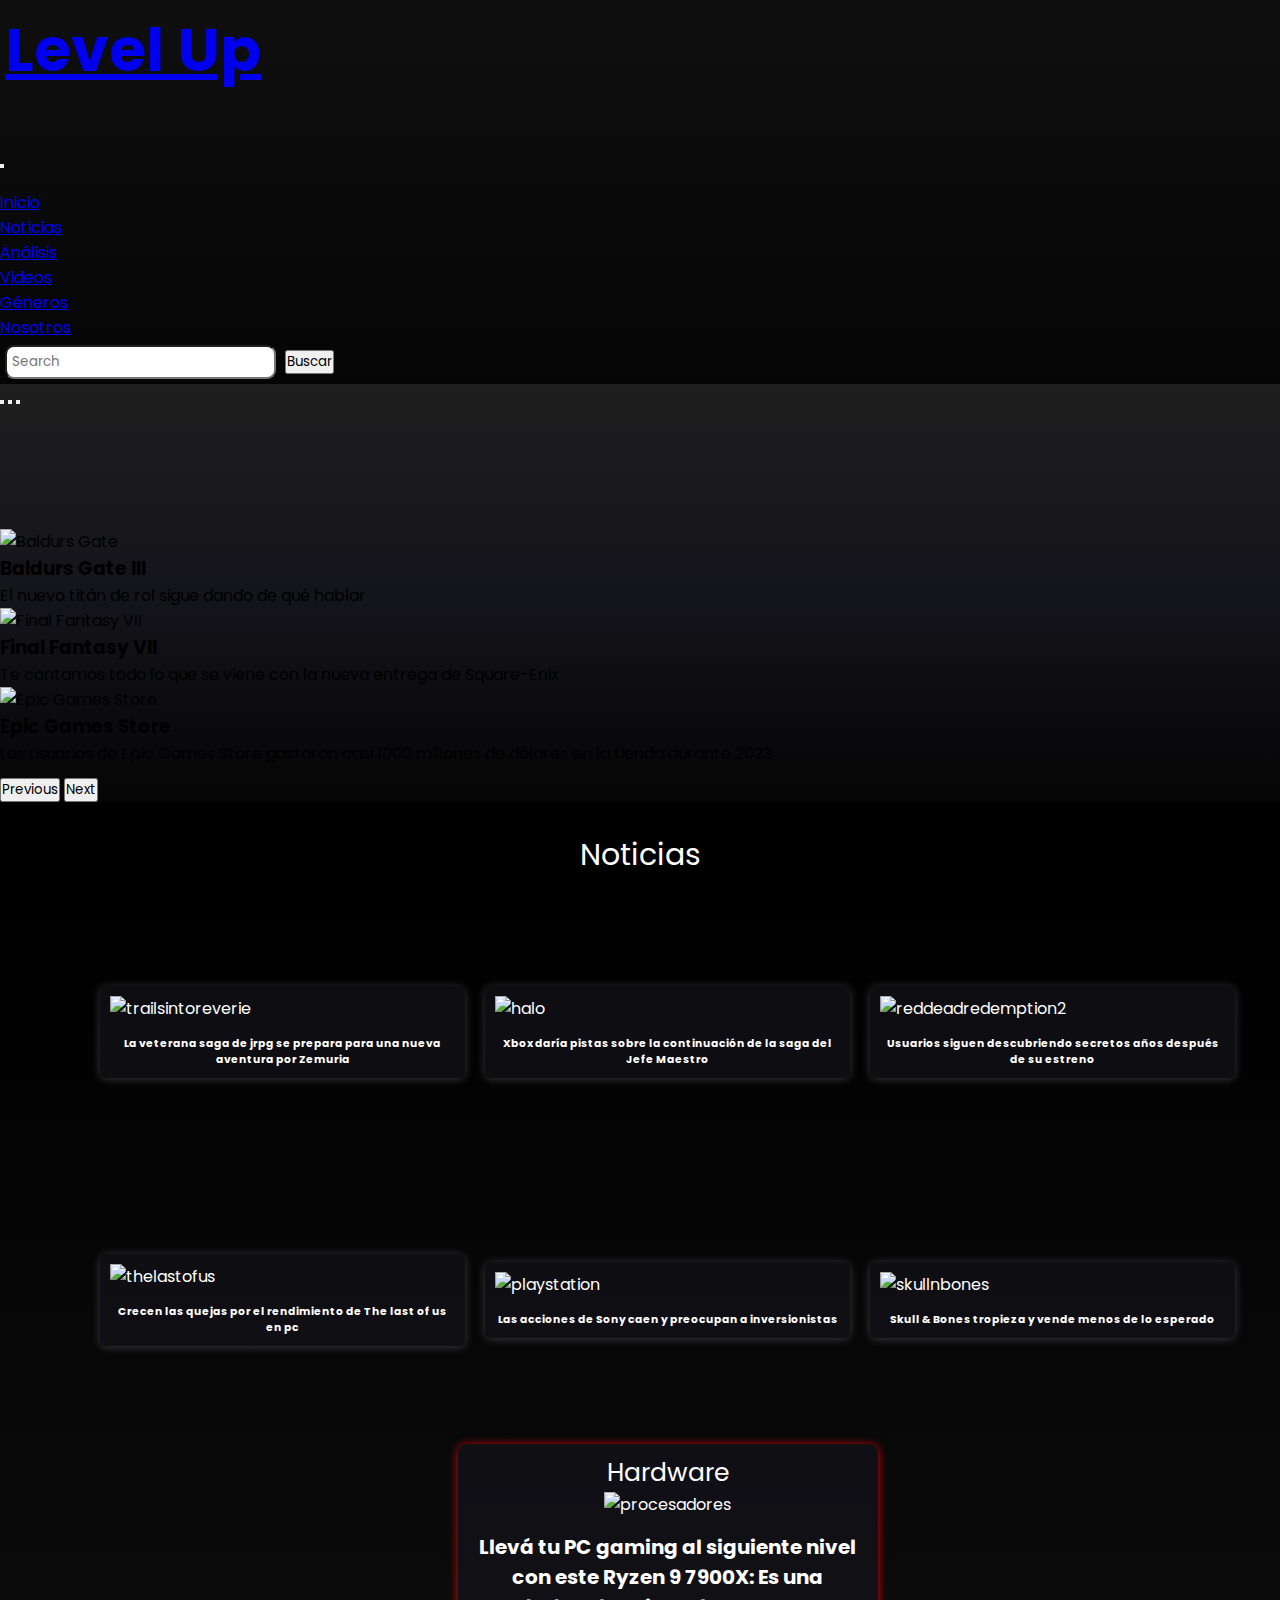
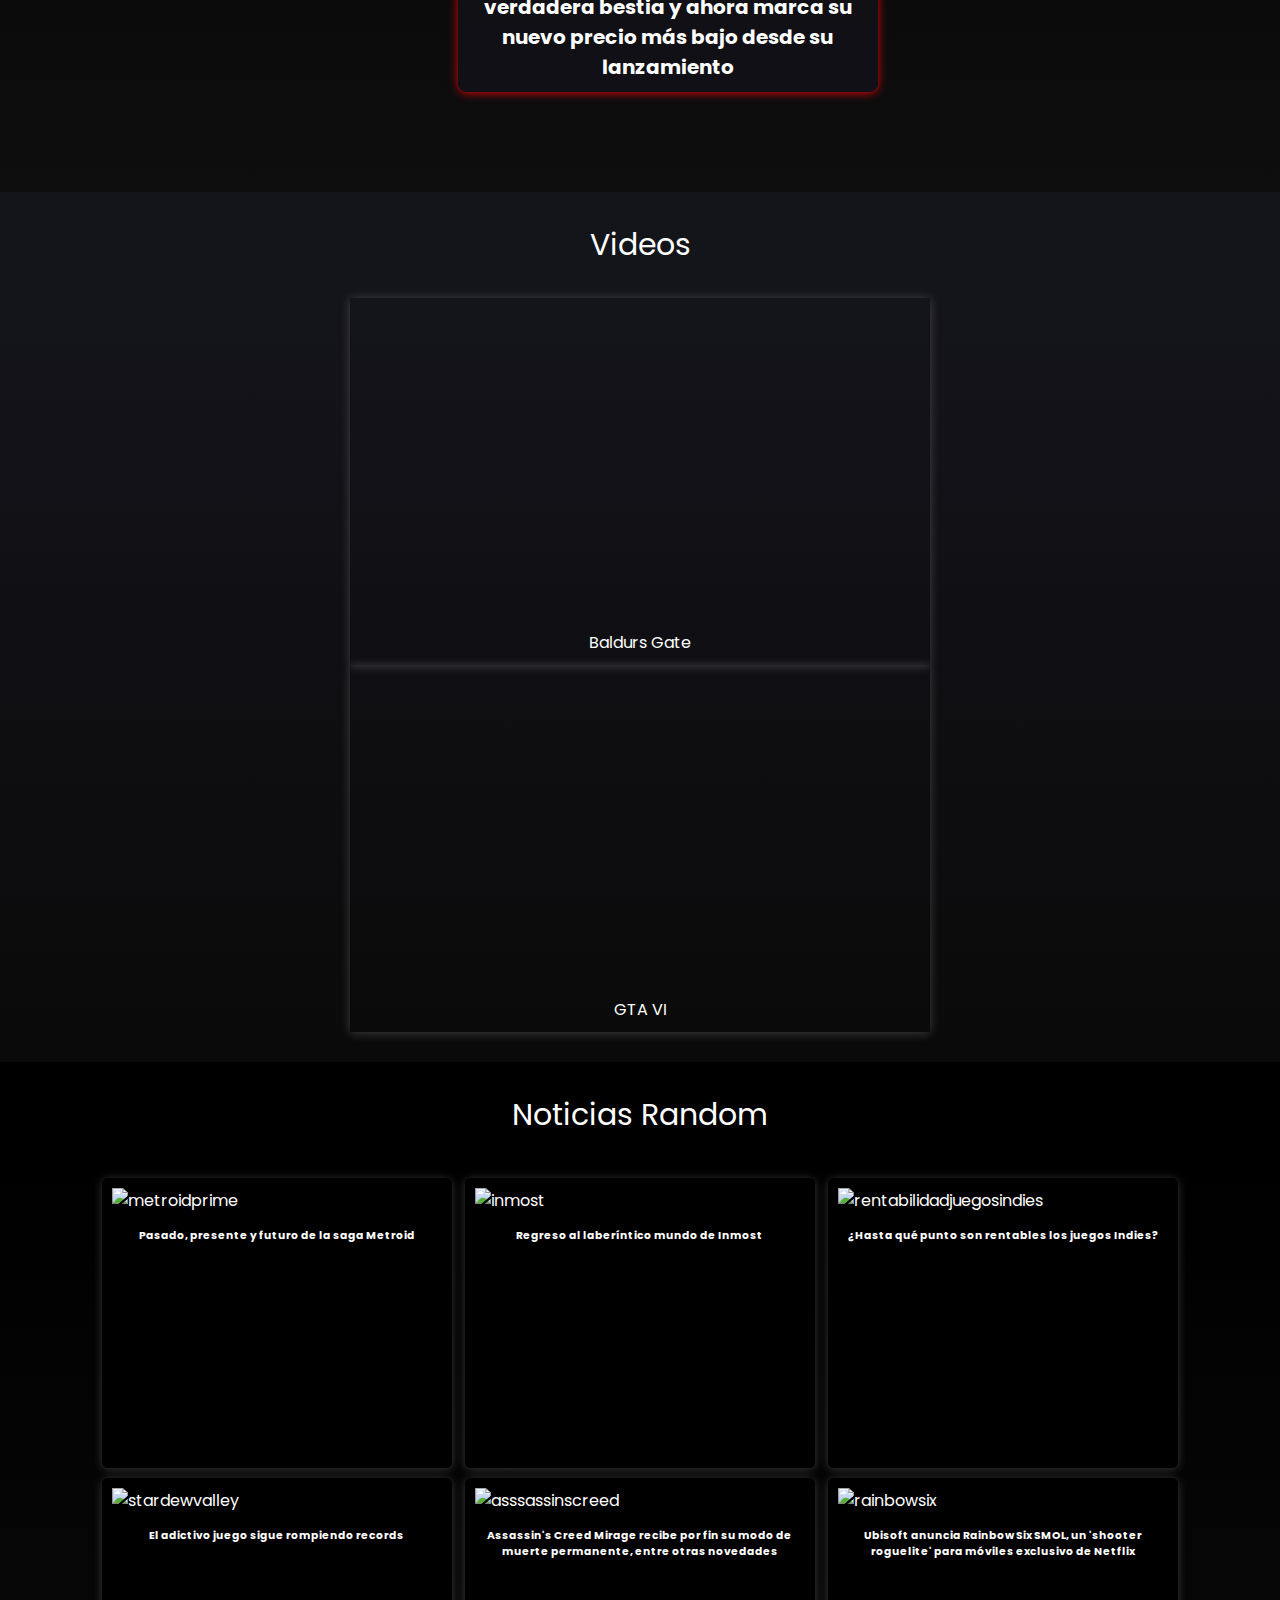
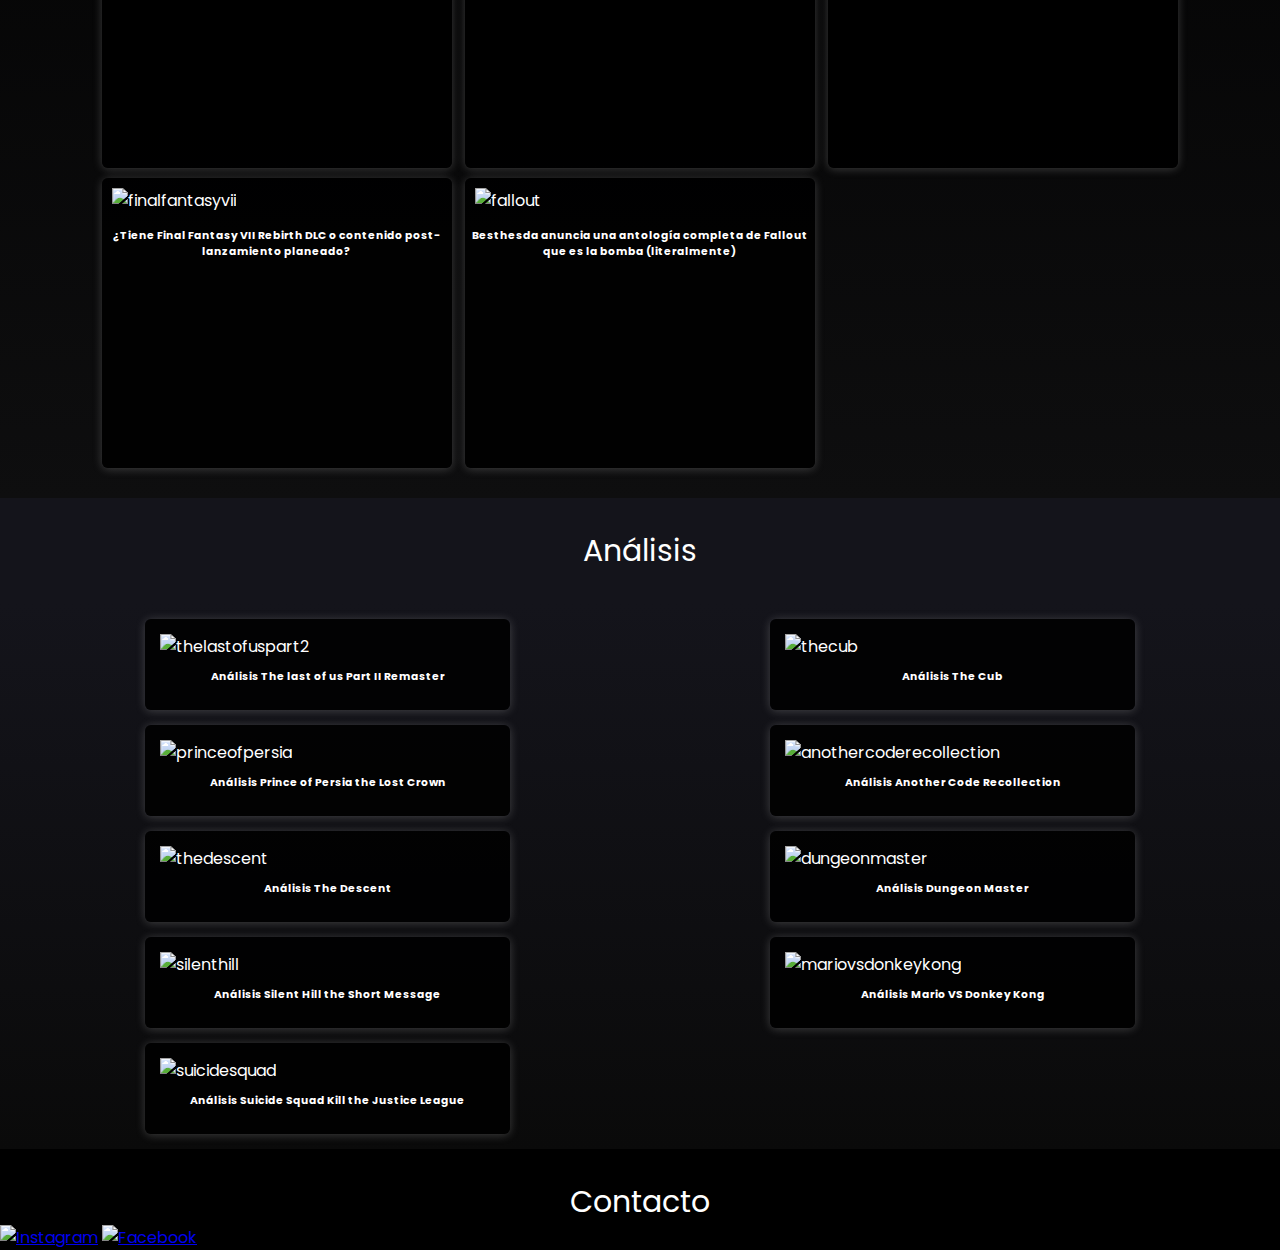
==== commit fb60e9a2: "se hace responsive el html análisis" ====
--- a/index.html
+++ b/index.html
@@ -195,7 +195,7 @@
                     <div class="noticiarandom-2">
                         <a href="./pages/noticias.html">
                             <img src="./img/juegos-6.jpg" alt="inmost">
-                            <h6>Regreso a Inmost</h6>
+                            <h6>Regreso al laberíntico mundo de Inmost</h6>
                         </a>
                     </div>
                     <div class="noticiarandom-3">
--- a/css/style.css
+++ b/css/style.css
@@ -5,12 +5,12 @@
   padding: 0;
   font-family: poppins; }
 
-.decoration, .terciarias a, .container-2 div a, .analisis-juegos a, .titulo-dos-noticias a, .container-4 div a, .container-5 div a {
+.decoration, .titulo-dos a, .terciarias a, .container-2 div a, .analisis-juegos a, .titulo-dos-noticias a, .container-4 div a, .container-5 div a, .container-6 div a, .analisis-texto__responsive a {
   text-decoration: none;
   list-style: none;
   color: white; }
 
-.align, .titulo, .titulo-dos, .secundarias-dos h1, .titulo-dos-noticias, .analisis-texto h1, .ranking article a, .videos-texto h1, .generos-texto h1 {
+.align, .titulo, .titulo-dos, .secundarias-dos h1, .titulo-dos-noticias, .analisis-texto h1, .analisis-texto__responsive, .ranking article a, .videos-texto h1, .generos-texto h1 {
   text-align: center;
   color: white; }
 
@@ -19,26 +19,39 @@
   flex-direction: column;
   align-items: center; }
 
-.random, .noticiarandom-1, .noticiarandom-2, .noticiarandom-3, .noticiarandom-4, .noticiarandom-5, .noticiarandom-6, .noticiarandom-7, .noticiarandom-8, .random-1, .random-2, .random-3, .random-4, .random-5, .random-6, .random-7, .random-8 {
+.random, .container-2 div, .container-5 div {
   width: 350px;
   height: 290px;
   border-radius: 6px;
-  background-color: #14141bab; }
+  background-color: #000000e5; }
 
 .principalesuno, .noticia-1, .noticia-2, .noticia-3, .noticia-4, .noticia-5, .noticia-6 {
   width: 345px;
   border-radius: 6px;
   background-color: #14141bab; }
 
-.principalesdos, .noticiasp-1, .noticiasp-2, .noticiasp-3, .noticiasp-4, .noticiasp-5, .noticiasp-6, .noticiasp-7, .noticiasp-8, .noticiasp-9, .noticiasp-10, .noticiasp-11, .noticiasp-12 {
+.principalesdos, .container-4 div {
   width: 385px;
   height: 355px;
   border-radius: 6px;
   background-color: rgba(0, 0, 0, 0.87); }
 
+.analisisuno, .container-3 div {
+  width: 335px;
+  border-radius: 6px;
+  background-color: rgba(0, 0, 0, 0.87);
+  box-shadow: 0px 1px 10px rgba(201, 201, 201, 0.267); }
+
 .hardwaredos, .hardware-1, .hardware-2, .hardware-3, .hardware-4 {
   width: 610px;
-  height: 450px; }
+  height: 420px;
+  border-radius: 6px;
+  background-color: #000000e5;
+  box-shadow: 0px 1px 10px rgba(255, 3, 3, 0.521);
+  padding: 5px; }
+
+.luz, .noticia-1, .noticia-2, .noticia-3, .noticia-4, .noticia-5, .noticia-6, .videos article, .container-2 div, .container-4 div, .container-5 div {
+  box-shadow: 0px 1px 10px rgba(201, 201, 201, 0.267); }
 
 @keyframes crecer {
   0% {
@@ -212,9 +225,6 @@
   background-color: #14141b;
   padding: 30px; }
   .titulo-dos a {
-    text-decoration: none;
-    list-style: none;
-    color: white;
     font-size: 30px;
     display: inline-block;
     transition: transform 0.3s ease; }
@@ -254,13 +264,15 @@
   justify-items: center;
   align-items: center;
   padding: 10px 100px 30px 100px; }
-  .container-2 div a:hover {
-    color: #ffffff93; }
-  .container-2 div a img {
-    padding: 10px;
-    width: 350px; }
-  .container-2 div a h6 {
-    padding: 5px; }
+  .container-2 div a {
+    text-align: center; }
+    .container-2 div a:hover {
+      color: #ffffff93; }
+    .container-2 div a img {
+      padding: 10px;
+      width: 350px; }
+    .container-2 div a h6 {
+      padding: 5px; }
 
 .noticiarandom-1 {
   grid-area: noticiarandom-1; }
@@ -302,64 +314,39 @@
  "analisis-2 analisis-4 analisis-6"  "analisis-7 analisis-8 analisis-9";
   justify-items: center; }
-  .container-3 div a:hover {
-    color: #ffffff79; }
-  .container-3 div a h6 {
-    padding: 10px; }
+  .container-3 div a {
+    text-align: center; }
+    .container-3 div a:hover {
+      color: #ffffff79; }
+    .container-3 div a h6 {
+      padding: 10px; }
 
 .analisis-1 {
-  grid-area: analisis-1;
-  width: 335px;
-  border-radius: 6px;
-  background-color: rgba(0, 0, 0, 0.87); }
+  grid-area: analisis-1; }
 
 .analisis-2 {
-  grid-area: analisis-2;
-  width: 335px;
-  border-radius: 6px;
-  background-color: rgba(0, 0, 0, 0.87); }
+  grid-area: analisis-2; }
 
 .analisis-3 {
-  grid-area: analisis-3;
-  width: 335px;
-  border-radius: 6px;
-  background-color: rgba(0, 0, 0, 0.87); }
+  grid-area: analisis-3; }
 
 .analisis-4 {
-  grid-area: analisis-4;
-  width: 335px;
-  border-radius: 6px;
-  background-color: rgba(0, 0, 0, 0.87); }
+  grid-area: analisis-4; }
 
 .analisis-5 {
-  grid-area: analisis-5;
-  width: 335px;
-  border-radius: 6px;
-  background-color: rgba(0, 0, 0, 0.87); }
+  grid-area: analisis-5; }
 
 .analisis-6 {
-  grid-area: analisis-6;
-  width: 335px;
-  border-radius: 6px;
-  background-color: rgba(0, 0, 0, 0.87); }
+  grid-area: analisis-6; }
 
 .analisis-7 {
-  grid-area: analisis-7;
-  width: 335px;
-  border-radius: 6px;
-  background-color: rgba(0, 0, 0, 0.87); }
+  grid-area: analisis-7; }
 
 .analisis-8 {
-  grid-area: analisis-8;
-  width: 335px;
-  border-radius: 6px;
-  background-color: rgba(0, 0, 0, 0.87); }
+  grid-area: analisis-8; }
 
 .analisis-9 {
-  grid-area: analisis-9;
-  width: 335px;
-  border-radius: 6px;
-  background-color: rgba(0, 0, 0, 0.87); }
+  grid-area: analisis-9; }
 
 /*!-------noticias-principales------*/
 .secundarias-dos {
@@ -500,20 +487,17 @@
   display: grid;
   grid-template-columns: 1fr 1fr;
   grid-template-rows: 1fr 1fr 1fr;
+  gap: 20px;
   grid-template-areas: "hardware-1 hardware-3"  "hardware-2 hardware-4"  "hardware-5 hardware-5";
   justify-items: center;
   padding: 30px 250px 30px 250px;
   background-image: linear-gradient(#1f1e1e, #14141b, #050505); }
-  .container-6 div a {
-    text-decoration: none;
-    list-style: none;
-    color: white; }
-    .container-6 div a:hover {
-      color: #ffffff79; }
-    .container-6 div a h6 {
-      padding: 15px; }
+  .container-6 div a:hover {
+    color: #ffffff79; }
+  .container-6 div a h6 {
+    padding: 15px; }
 
 .hardware-1 {
   grid-area: hardware-1; }
@@ -580,10 +564,20 @@
     color: white;
     font-size: 20px; }
 
+.analisis-texto__responsive {
+  background-image: linear-gradient(#050505, #14141b, #1f1e1e);
+  padding: 30px; }
+  .analisis-texto__responsive a {
+    font-size: 30px;
+    display: inline-block;
+    transition: transform 0.3s ease; }
+    .analisis-texto__responsive a:hover {
+      color: #e90f0fab;
+      transform: scale(1.1); }
+
 /*!-------análisis-ranking------*/
 .ranking {
-  background-color: black;
-  border: 3px grey; }
+  background-color: black; }
   .ranking article {
     border: 1px solid grey;
     width: 950px;
@@ -882,7 +876,7 @@
     transform: scale(1.05); }
 
 /*!-----@media---index-----*/
-@media (max-width: 1625px) {
+@media (max-width: 1655px) {
   .container-1 {
     display: grid;
     grid-template-columns: 1fr 1fr 1fr;
@@ -994,7 +988,8 @@
   .noticia-7 a h6 {
     font-size: 15px; }
   .container-2 div {
-    width: 300px; }
+    width: 300px;
+    height: 265px; }
     .container-2 div a {
       display: flex;
       flex-direction: column;
@@ -1039,10 +1034,9 @@
     display: flex;
     flex-direction: column;
     align-items: center; }
-  .hardware-5 {
-    height: 0%; }
   .container-6 div {
-    width: 450px; }
+    width: 410px;
+    height: 360px; }
     .container-6 div a {
       display: flex;
       flex-direction: column;
@@ -1063,7 +1057,7 @@
     background-color: #14141b; }
     .container-4 div {
       width: 300px;
-      height: 310px; }
+      height: 290px; }
       .container-4 div a {
         display: flex;
         flex-direction: column;
@@ -1074,7 +1068,7 @@
     padding: 0; }
     .container-5 div {
       width: 300px;
-      height: 280px; }
+      height: 265px; }
       .container-5 div a {
         display: flex;
         flex-direction: column;
@@ -1085,7 +1079,7 @@
     padding: 0 0 15px 0; }
     .container-6 div {
       width: 300px;
-      height: 320px; }
+      height: 300px; }
       .container-6 div a img {
         width: 280px; }
   .hardware-5 {
@@ -1154,6 +1148,30 @@
     .contenedor div img {
       width: 300px; } }
 
+/*!-----------@mediaq---análisis------*/
+@media (max-width: 1000px) {
+  .ranking article {
+    width: 500px; }
+    .ranking article a {
+      display: flex;
+      flex-direction: column;
+      align-items: center; } }
+
+@media (max-width: 800px) {
+  .analisis-texto {
+    display: none; }
+  .analisis-texto__responsive {
+    display: block;
+    padding-top: 150px; } }
+
+@media (max-width: 650px) {
+  .analisis-texto__responsive {
+    padding-top: 100px; } }
+
+@media (max-width: 550px) {
+  .ranking article {
+    width: 350px; } }
+
 .titulo-footer {
   color: white;
   padding-top: 30px;
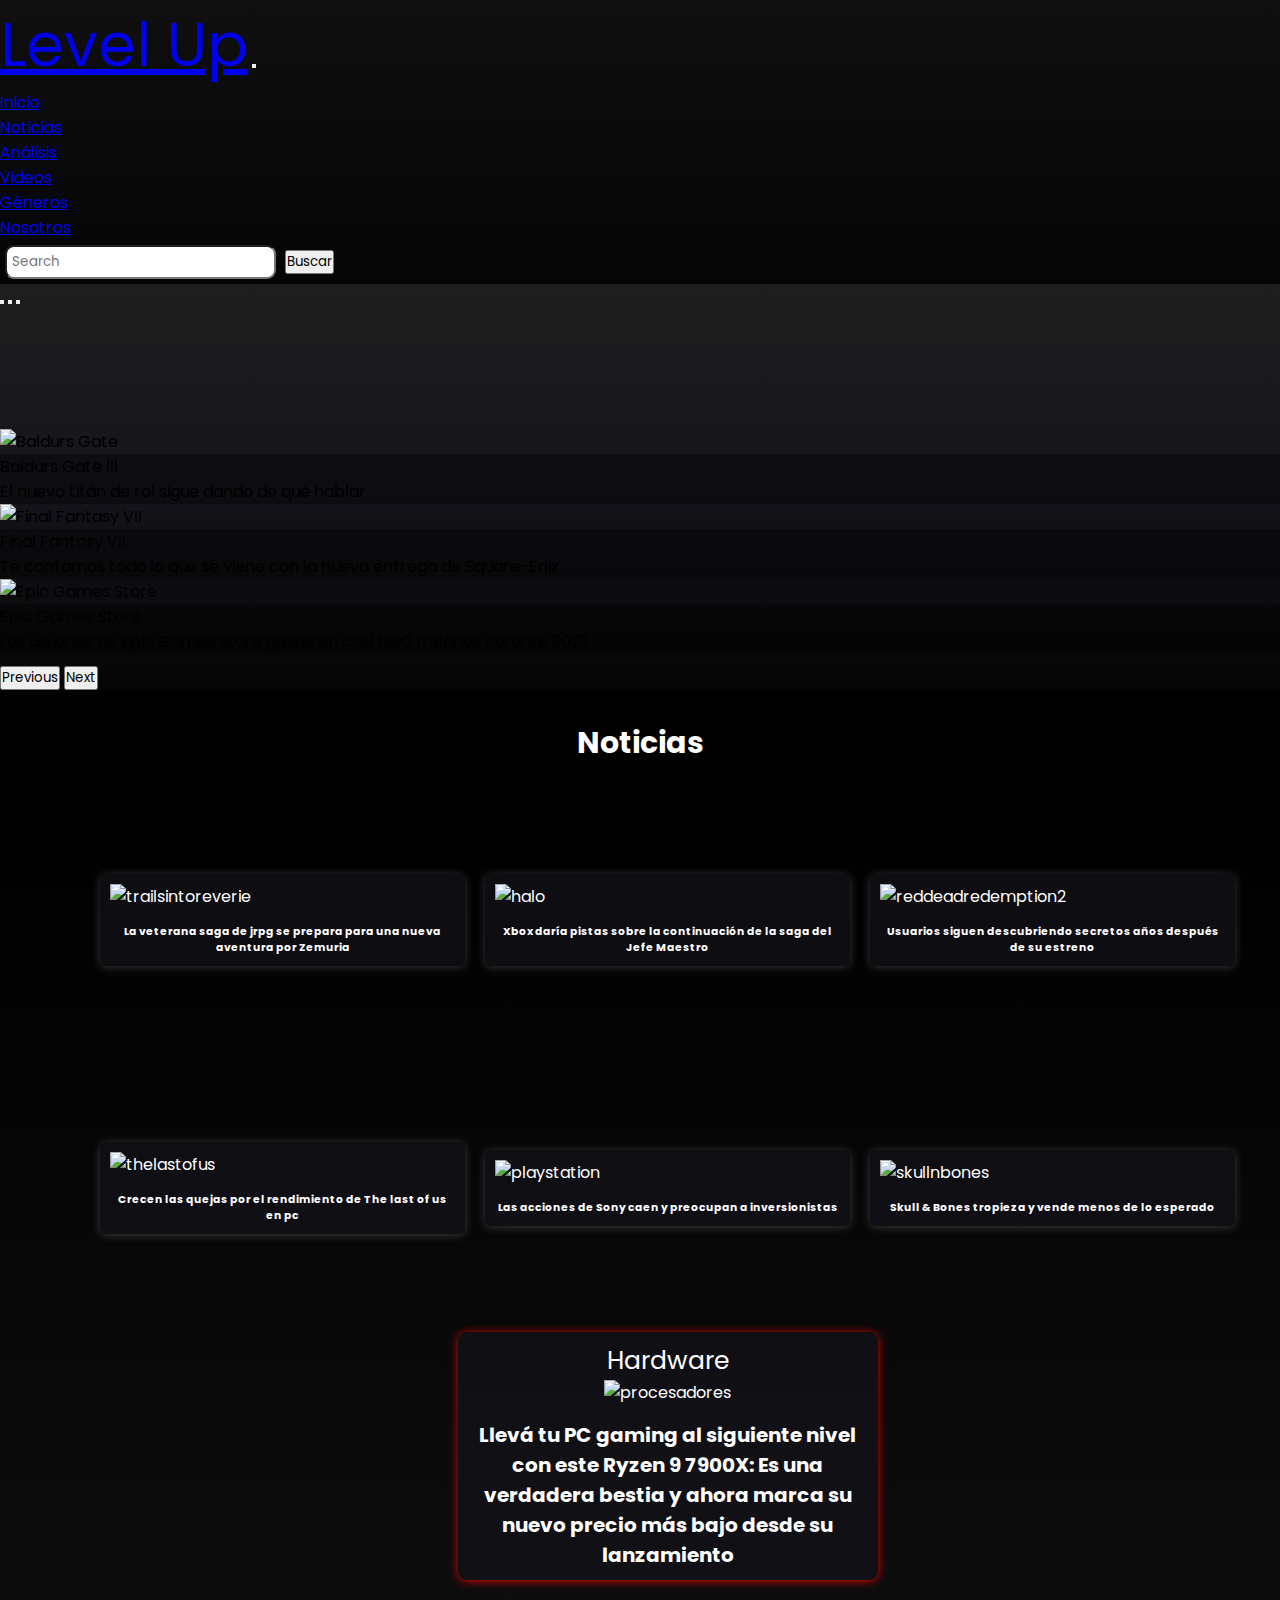
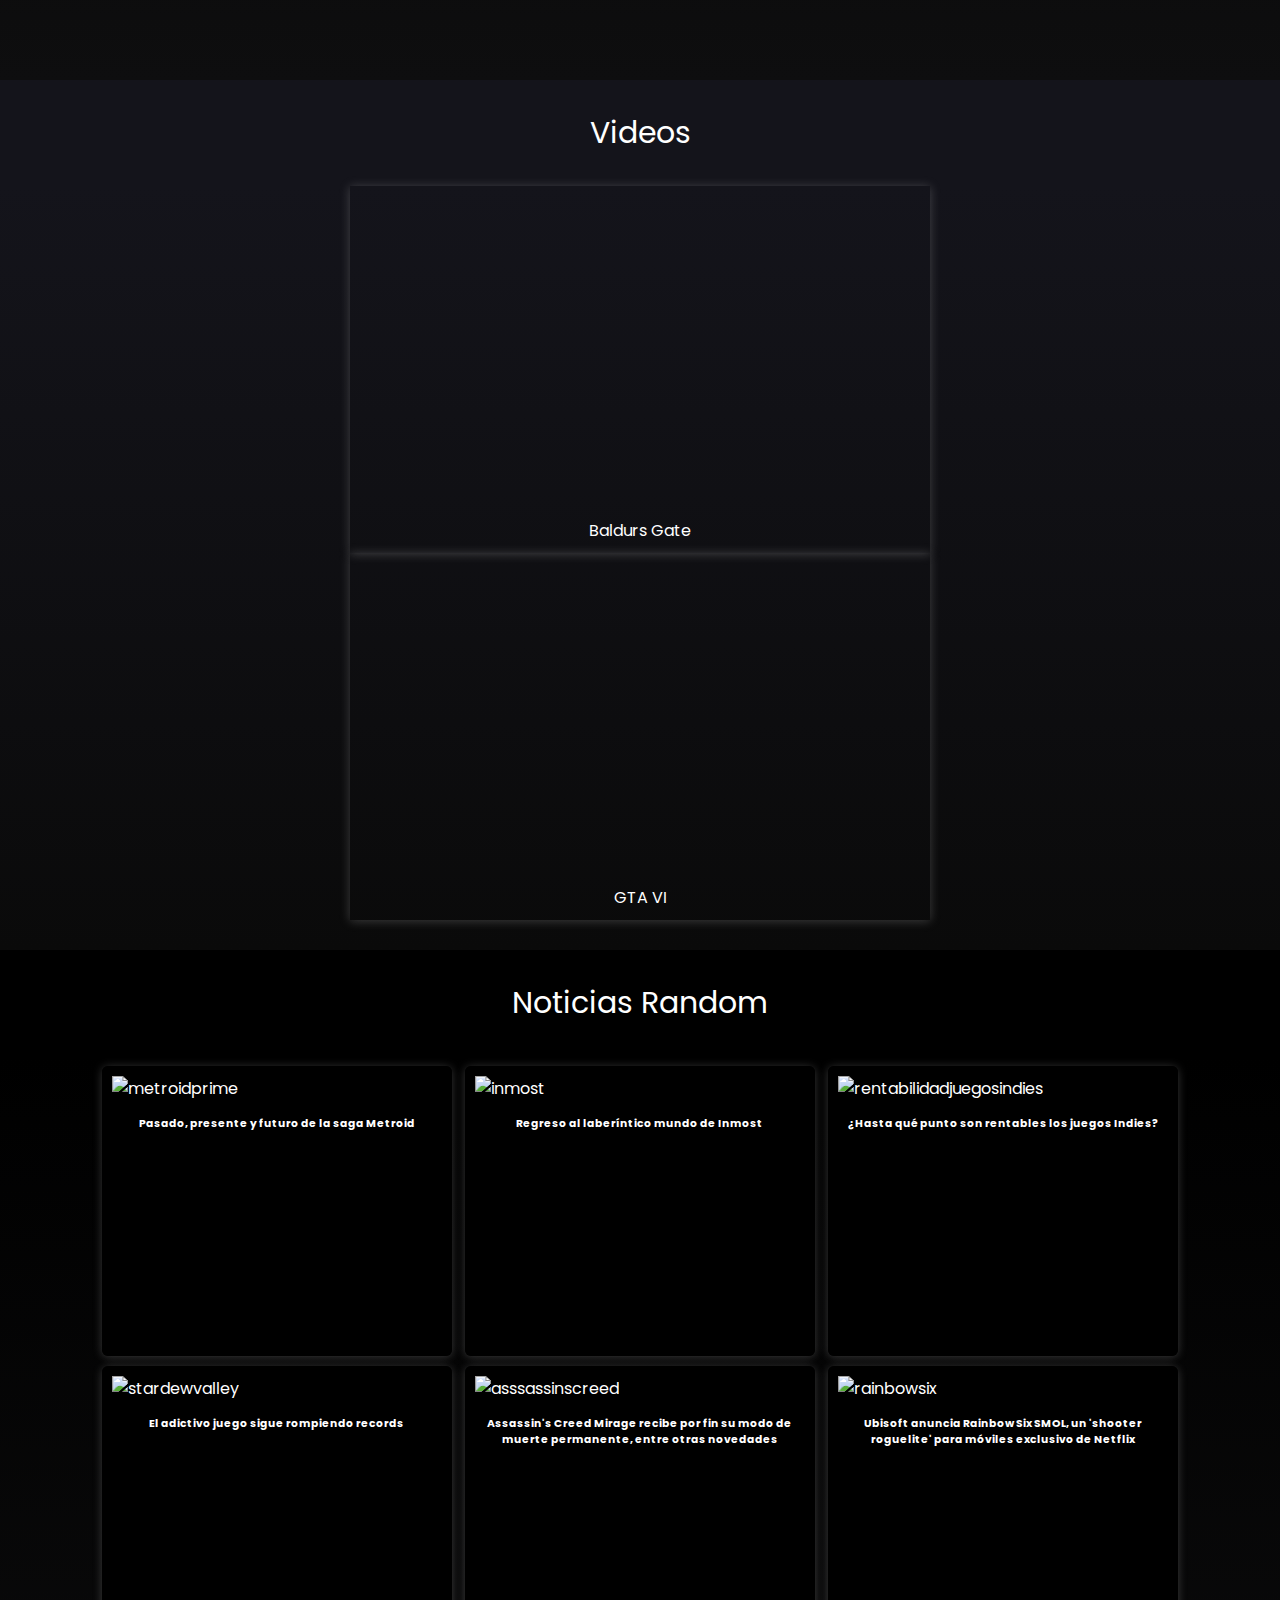
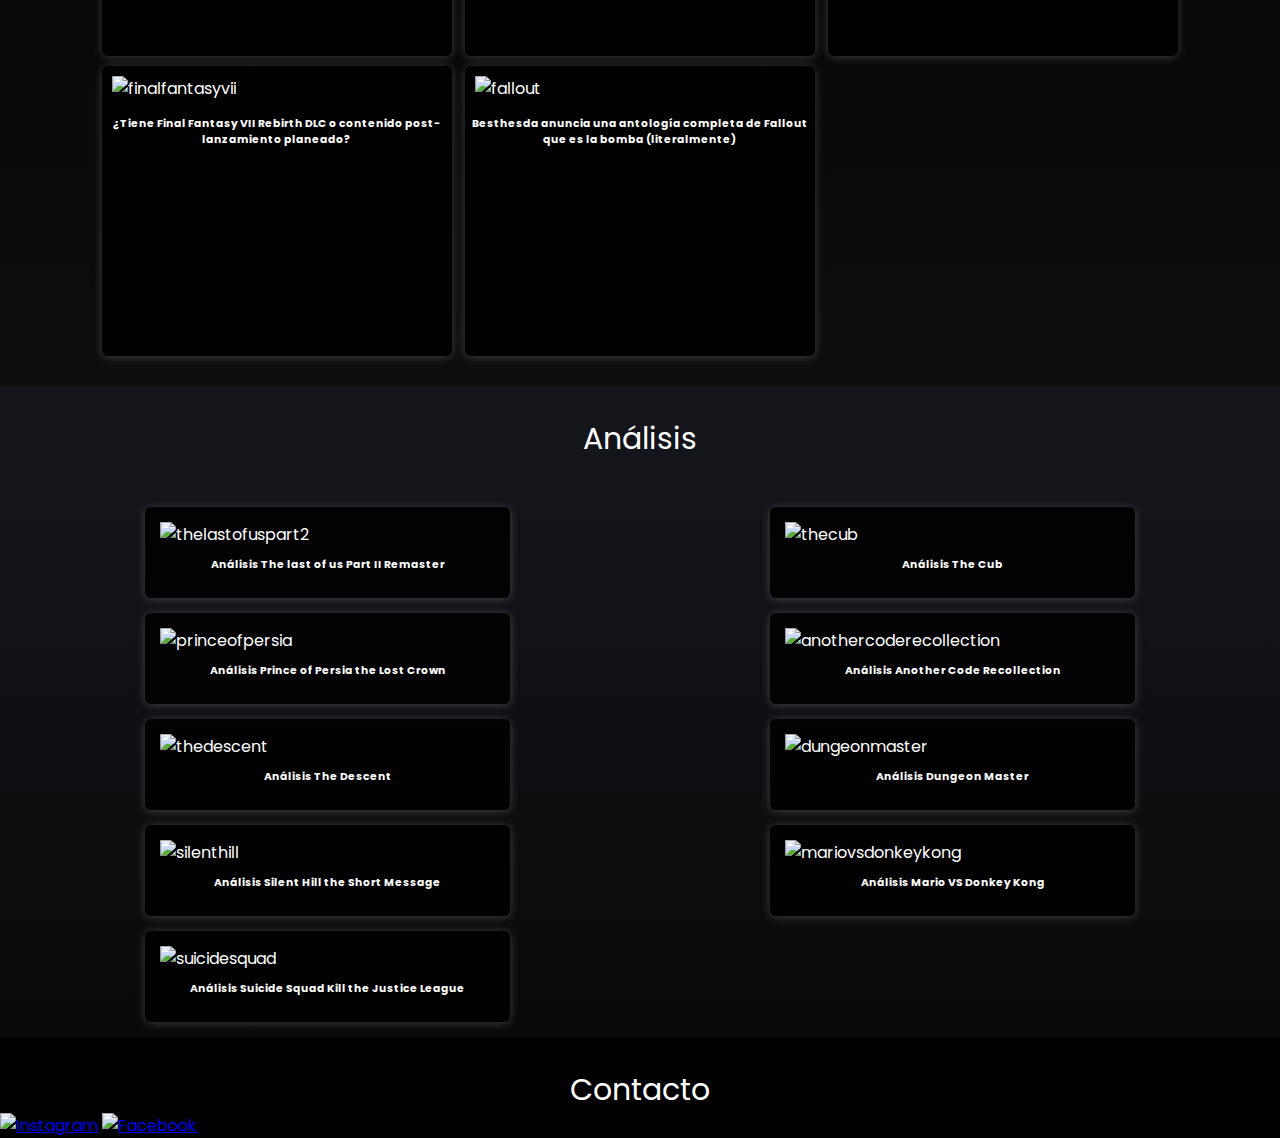
==== commit fb10ee44: "se agrega favicon y meta keywords a todos los html" ====
--- a/index.html
+++ b/index.html
@@ -8,6 +8,11 @@
     <link href="https://cdn.jsdelivr.net/npm/bootstrap@5.3.2/dist/css/bootstrap.min.css" rel="stylesheet"
         integrity="sha384-T3c6CoIi6uLrA9TneNEoa7RxnatzjcDSCmG1MXxSR1GAsXEV/Dwwykc2MPK8M2HN" crossorigin="anonymous">
     <link rel="stylesheet" href="./css/style.css">
+    <meta name="description"
+        content="Videjuegos, noticias, análisis, trailers, hardware y guías de PC, Xbox, PS5, Nintendo y más en esta página dedicada al mundo gamer">
+    <meta name="keywords"
+        content="NOTICIAS, ANÁLISIS, TRAILERS, ESPORTS, HARDWARE, PLAYSTATION, PC, NINTENDO, XBOX, VIDEOJUEGOS, GAMER">
+    <link rel="shortcut icon" href="./img/favicontres.png" type="image/x-icon">
     <title>Level Up | Videojuegos y más</title>
 </head>
 
@@ -15,9 +20,7 @@
     <header>
         <nav class="navbar navbar-expand-lg bg-black fixed-top">
             <div class="container-fluid">
-                <a class="navbar-brand text-light medida-titulo" href="./index.html">
-                    <h1>Level Up</h1>
-                </a>
+                <a class="navbar-brand text-light medida-titulo" href="./index.html">Level Up</a>
                 <button class="navbar-toggler" type="button" data-bs-toggle="collapse"
                     data-bs-target="#navbarSupportedContent" aria-controls="navbarSupportedContent"
                     aria-expanded="false" aria-label="Toggle navigation">
@@ -26,7 +29,8 @@
                 <div class="collapse navbar-collapse navbar-a-la-derecha" id="navbarSupportedContent">
                     <ul class="navbar-nav ">
                         <li class="nav-item">
-                            <a class="nav-link active text-light custom-hover" aria-current="page" href="./index.html">Inicio</a>
+                            <a class="nav-link active text-light custom-hover" aria-current="page"
+                                href="./index.html">Inicio</a>
                         </li>
                         <li class="nav-item">
                             <a class="nav-link text-light custom-hover" href="./pages/noticias.html">Noticias</a>
@@ -68,23 +72,22 @@
                 <div class="carousel-item active imagen-centrada">
                     <img src="./img/baldursgate.jpg" class="d-block w-60 mx-auto p-2" alt="Baldurs Gate">
                     <div class="carousel-caption">
-                        <h3>Baldurs Gate III</h3>
+                        <p class="vanish">Baldurs Gate III</p>
                         <p class="fs-5">El nuevo titán de rol sigue dando de qué hablar</p>
                     </div>
                 </div>
                 <div class="carousel-item imagen-centrada">
                     <img src="./img/finalfantasyrebirth.jpg" class="d-block w-60 mx-auto p-2" alt="Final Fantasy VII">
                     <div class="carousel-caption">
-                        <h3>Final Fantasy VII</h3>
+                        <p class="vanish">Final Fantasy VII</p>
                         <p class="fs-5">Te contamos todo lo que se viene con la nueva entrega de Square-Enix</p>
                     </div>
                 </div>
                 <div class="carousel-item imagen-centrada">
                     <img src="./img/epicgames.jpg" class="d-block w-60 mx-auto p-2" alt="Epic Games Store">
                     <div class="carousel-caption">
-                        <h3>Epic Games Store</h3>
-                        <p class="fs-5">Los usuarios de Epic Games Store gastaron casi 1000 millones de dólares en la
-                            tienda durante
+                        <p class="vanish">Epic Games Store</p>
+                        <p class="fs-5">Los usuarios de Epic Games Store gastaron casi 1000 millones durante
                             2023</p>
                     </div>
                 </div>
@@ -104,11 +107,13 @@
         <!--noticias principales-->
         <div>
             <section class="titulo">
-                <a href="./pages/noticias.html">Noticias</a>
+                <a href="./pages/noticias.html">
+                    <h1>Noticias</h1>
+                </a>
             </section>
             <section class="secundarias container-1">
                 <div class="noticia-4">
-                    <a href="./pages/noticiathelastofus.html">
+                    <a href="./pages/noticiasvarias/noticiathelastofus.html">
                         <img src="./img/juegos-1.jpg" alt="thelastofus">
                         <h6>Crecen las quejas por el rendimiento de The last of us en pc</h6>
                     </a>
--- a/css/style.css
+++ b/css/style.css
@@ -5,12 +5,12 @@
   padding: 0;
   font-family: poppins; }
 
-.decoration, .titulo-dos a, .terciarias a, .container-2 div a, .analisis-juegos a, .titulo-dos-noticias a, .container-4 div a, .container-5 div a, .container-6 div a, .analisis-texto__responsive a {
+.decoration, .titulo a, .titulo-dos a, .terciarias a, .container-2 div a, .analisis-juegos a, .titulo-dos-noticias a, .container-4 div a, .container-5 div a, .container-6 div a, .analisis-texto__responsive a, .videos-texto-dos a, .trailers article a, .walkthrough div a, .esports article a, .generos a, .container-9 div a {
   text-decoration: none;
   list-style: none;
   color: white; }
 
-.align, .titulo, .titulo-dos, .secundarias-dos h1, .titulo-dos-noticias, .analisis-texto h1, .analisis-texto__responsive, .ranking article a, .videos-texto h1, .generos-texto h1 {
+.align, .titulo, .titulo-dos, .secundarias-dos h1, .titulo-dos-noticias, .analisis-texto h1, .analisis-texto__responsive, .ranking article a, .videos-texto h1, .videos-texto-dos, .generos-texto h1 {
   text-align: center;
   color: white; }
 
@@ -52,6 +52,15 @@
 
 .luz, .noticia-1, .noticia-2, .noticia-3, .noticia-4, .noticia-5, .noticia-6, .videos article, .container-2 div, .container-4 div, .container-5 div {
   box-shadow: 0px 1px 10px rgba(201, 201, 201, 0.267); }
+
+.generosuno, .container-8 div {
+  border: 1px solid rgba(128, 128, 128, 0.527);
+  border-radius: 6px; }
+
+.generosdos, .container-9 div {
+  width: 503px;
+  border: 1px solid rgba(128, 128, 128, 0.527);
+  border-radius: 6px; }
 
 @keyframes crecer {
   0% {
@@ -102,37 +111,16 @@
   .custom-hover:hover {
     transform: scale(1.1); }
 
-/*!-----@media---index-----*/
-@media (max-width: 1275px) {
-  .w-60 {
-    width: 850px; } }
-
-@media (max-width: 900px) {
-  .w-60 {
-    width: 600px; }
-  .carousel-item div h3 {
-    display: none; }
-  .carousel-item div p {
-    font-size: 1rem; }
-  .fs-5 {
-    font-size: 16px !important; } }
-
 @media (max-width: 650px) {
-  .w-60 {
-    width: 500px; }
   .medida-titulo {
-    font-size: 30px; }
-    .medida-titulo h1 {
-      font-size: 30px; } }
-
-@media (max-width: 520px) {
-  .w-60 {
-    width: 340px; }
-  .carousel-control-next-icon,
-  .carousel-control-prev-icon {
-    height: 0; } }
+    font-size: 30px; } }
 
 /*!-----------main-carousel----------*/
+.carousel-caption {
+  background-color: rgba(0, 0, 0, 0.336);
+  left: 22%;
+  right: 22%; }
+
 .color-fondo-uno {
   background-image: linear-gradient(#1f1e1e, #14141b, #050505); }
 
@@ -144,15 +132,14 @@
   padding: 30px;
   background-color: black; }
   .titulo a {
-    text-decoration: none;
-    list-style: none;
-    color: white;
     font-size: 30px;
     display: inline-block;
     transition: transform 0.3s ease; }
     .titulo a:hover {
       color: #e90f0fab;
       transform: scale(1.1); }
+    .titulo a h1 {
+      font-size: 30px; }
 
 .secundarias {
   background-image: linear-gradient(black, #0e0e0f);
@@ -260,7 +247,6 @@
   gap: 20px;
   grid-template-areas: "noticiarandom-1 noticiarandom-2 noticiarandom-3 noticiarandom-7"  "noticiarandom-4 noticiarandom-5 noticiarandom-6 noticiarandom-8";
-  grid-auto-flow: row;
   justify-items: center;
   align-items: center;
   padding: 10px 100px 30px 100px; }
@@ -556,7 +542,7 @@
 
 /*!-------html-análisis------*/
 .analisis-texto {
-  background-color: #14141b;
+  background-image: linear-gradient(#1f1e1e, #14141b, #050505);
   padding: 160px 200px 30px 200px; }
   .analisis-texto h1 {
     padding: 10px; }
@@ -575,9 +561,13 @@
       color: #e90f0fab;
       transform: scale(1.1); }
 
+.color-analisis {
+  background-image: linear-gradient(#1f1e1e, #14141b, #050505); }
+
 /*!-------análisis-ranking------*/
 .ranking {
-  background-color: black; }
+  background-image: linear-gradient(#050505, #14141b, #1f1e1e);
+  padding: 30px; }
   .ranking article {
     border: 1px solid grey;
     width: 950px;
@@ -591,7 +581,7 @@
 
 /*!--------html-videos-texto----*/
 .videos-texto {
-  background-color: #14141b;
+  background-image: linear-gradient(#1f1e1e, #14141b, #050505);
   padding: 160px 200px 30px 200px; }
   .videos-texto h1 {
     padding: 10px; }
@@ -600,8 +590,19 @@
     font-size: 20px; }
 
 /*!-------videos-trailers------*/
+.videos-texto-dos {
+  background-image: linear-gradient(#050505, #14141b, #1f1e1e);
+  padding: 30px; }
+  .videos-texto-dos a {
+    font-size: 30px;
+    display: inline-block;
+    transition: transform 0.3s ease; }
+    .videos-texto-dos a:hover {
+      color: #e90f0fab;
+      transform: scale(1.1); }
+
 .trailers {
-  background-color: #14141b;
+  background-image: linear-gradient(#1f1e1e, #14141b, #050505);
   display: flex;
   align-items: center;
   flex-wrap: wrap;
@@ -611,18 +612,18 @@
     border: 1px solid rgba(128, 128, 128, 0.356);
     border-radius: 9px;
     padding: 30px;
+    margin: 20px;
     width: 620px;
     background-color: rgba(0, 0, 0, 0.295);
     justify-content: space-around; }
-    .trailers article a {
-      text-decoration: none;
-      list-style: none;
-      color: white; }
-      .trailers article a:hover {
-        color: #ffffff79; }
+    .trailers article a:hover {
+      color: #ffffff79; }
+
+.color-videos {
+  background-image: linear-gradient(#050505, #14141b, #1f1e1e); }
 
 .walkthrough {
-  background-color: black;
+  background-image: linear-gradient(#1f1e1e, #14141b, #050505);
   padding: 30px 250px 50px 250px;
   display: flex;
   align-items: center;
@@ -632,19 +633,19 @@
     border: 1px solid rgba(128, 128, 128, 0.527);
     border-radius: 6px;
     padding: 30px;
+    margin: 20px;
     width: 620px;
     background-color: #14141bbd;
     justify-content: space-around; }
-    .walkthrough div a {
-      text-decoration: none;
-      list-style: none;
-      color: white; }
-      .walkthrough div a:hover {
-        color: #ffffff79; }
+    .walkthrough div a:hover {
+      color: #ffffff79; }
 
 /*!-------videos-esports------*/
+.color-esports {
+  background-image: linear-gradient(#050505, #14141b, #1f1e1e); }
+
 .esports {
-  background-color: #14141b;
+  background-image: linear-gradient(#1f1e1e, #14141b, #050505);
   display: flex;
   justify-content: space-evenly;
   padding: 30px 250px 50px 250px;
@@ -655,16 +656,12 @@
     justify-content: space-around;
     padding: 15px;
     background-color: rgba(0, 0, 0, 0.295); }
-    .esports article a {
-      text-decoration: none;
-      list-style: none;
-      color: white; }
-      .esports article a:hover {
-        color: #ffffff79; }
+    .esports article a:hover {
+      color: #ffffff79; }
 
 /*!-------html-géneros------*/
 .generos-texto {
-  background-color: #14141b;
+  background-image: linear-gradient(#1f1e1e, #14141b, #050505);
   padding: 160px 200px 30px 200px; }
   .generos-texto h1 {
     padding: 10px; }
@@ -673,11 +670,8 @@
     font-size: 20px; }
 
 .generos {
-  background-color: #14141b; }
+  background-image: linear-gradient(#050505, #14141b, #1f1e1e); }
   .generos a {
-    text-decoration: none;
-    list-style: none;
-    color: white;
     font-size: 20px;
     padding: 15px; }
 
@@ -691,67 +685,52 @@
   grid-template-areas: "generos-1 generos-2 generos-3 generos-4"  "generos-5 generos-6 generos-7 generos-8"  "generos-9 generos-10 generos-11 generos-12";
-  padding: 30px 250px 30px 250px; }
+  padding: 30px 250px 30px 250px;
+  transition: transform 0.3s ease; }
+  .container-8 div:hover {
+    background-color: #e90f0fab;
+    transform: scale(1.05); }
+  .container-8 div a {
+    display: inline-block; }
 
 .generos-1 {
-  grid-area: generos-1;
-  border: 1px solid rgba(128, 128, 128, 0.527);
-  border-radius: 6px; }
+  grid-area: generos-1; }
 
 .generos-2 {
-  grid-area: generos-2;
-  border: 1px solid rgba(128, 128, 128, 0.527);
-  border-radius: 6px; }
+  grid-area: generos-2; }
 
 .generos-3 {
-  grid-area: generos-3;
-  border: 1px solid rgba(128, 128, 128, 0.527);
-  border-radius: 6px; }
+  grid-area: generos-3; }
 
 .generos-4 {
-  grid-area: generos-4;
-  border: 1px solid rgba(128, 128, 128, 0.527);
-  border-radius: 6px; }
+  grid-area: generos-4; }
 
 .generos-5 {
-  grid-area: generos-5;
-  border: 1px solid rgba(128, 128, 128, 0.527);
-  border-radius: 6px; }
+  grid-area: generos-5; }
 
 .generos-6 {
-  grid-area: generos-6;
-  border: 1px solid rgba(128, 128, 128, 0.527);
-  border-radius: 6px; }
+  grid-area: generos-6; }
 
 .generos-7 {
-  grid-area: generos-7;
-  border: 1px solid rgba(128, 128, 128, 0.527);
-  border-radius: 6px; }
+  grid-area: generos-7; }
 
 .generos-8 {
-  grid-area: generos-8;
-  border: 1px solid rgba(128, 128, 128, 0.527);
-  border-radius: 6px; }
+  grid-area: generos-8; }
 
 .generos-9 {
-  grid-area: generos-9;
-  border: 1px solid rgba(128, 128, 128, 0.527);
-  border-radius: 6px; }
+  grid-area: generos-9; }
 
 .generos-10 {
-  grid-area: generos-10;
-  border: 1px solid rgba(128, 128, 128, 0.527);
-  border-radius: 6px; }
+  grid-area: generos-10; }
 
 .generos-11 {
-  grid-area: generos-11;
-  border: 1px solid rgba(128, 128, 128, 0.527);
-  border-radius: 6px; }
+  grid-area: generos-11; }
 
 .generos-12 {
-  grid-area: generos-12;
-  border: 1px solid rgba(128, 128, 128, 0.527);
-  border-radius: 6px; }
+  grid-area: generos-12; }
+
+.titulo-generos {
+  background-image: linear-gradient(#1f1e1e, #14141b, #050505); }
 
 /*!-------géneros-ejemplo-selección-rol------*/
 .container-9 {
@@ -765,75 +744,45 @@
  "accion-4 accion-5 accion-6"  "accion-7 accion-8 accion-9";
   justify-items: center;
-  background-color: black;
+  background-image: linear-gradient(#050505, #14141b, #1f1e1e);
   padding: 30px 150px 30px 150px; }
-  .container-9 div a {
-    text-decoration: none;
-    list-style: none;
-    color: white; }
+  .container-9 div {
+    overflow: hidden; }
     .container-9 div a p {
       padding: 15px; }
 
 .accion-1 {
-  grid-area: accion-1;
-  width: 503px;
-  border: 1px solid rgba(128, 128, 128, 0.527);
-  border-radius: 6px; }
+  grid-area: accion-1; }
 
 .accion-2 {
-  grid-area: accion-2;
-  width: 503px;
-  border: 1px solid rgba(128, 128, 128, 0.527);
-  border-radius: 6px; }
+  grid-area: accion-2; }
 
 .accion-3 {
-  grid-area: accion-3;
-  width: 503px;
-  border: 1px solid rgba(128, 128, 128, 0.527);
-  border-radius: 6px; }
+  grid-area: accion-3; }
 
 .accion-5 {
-  grid-area: accion-5;
-  width: 503px;
-  border: 1px solid rgba(128, 128, 128, 0.527);
-  border-radius: 6px; }
+  grid-area: accion-5; }
 
 .accion-4 {
-  grid-area: accion-4;
-  width: 503px;
-  border: 1px solid rgba(128, 128, 128, 0.527);
-  border-radius: 6px; }
+  grid-area: accion-4; }
 
 .accion-6 {
-  grid-area: accion-6;
-  width: 503px;
-  border: 1px solid rgba(128, 128, 128, 0.527);
-  border-radius: 6px; }
+  grid-area: accion-6; }
 
 .accion-7 {
-  grid-area: accion-7;
-  width: 503px;
-  border: 1px solid rgba(128, 128, 128, 0.527);
-  border-radius: 6px; }
+  grid-area: accion-7; }
 
 .accion-8 {
-  grid-area: accion-8;
-  width: 503px;
-  border: 1px solid rgba(128, 128, 128, 0.527);
-  border-radius: 6px; }
+  grid-area: accion-8; }
 
 .accion-9 {
-  grid-area: accion-9;
-  width: 503px;
-  border: 1px solid rgba(128, 128, 128, 0.527);
-  border-radius: 6px; }
+  grid-area: accion-9; }
 
 /*!-------html-contacto-texto-----*/
 .nosotros-somos {
-  background-color: #14141b;
+  background-image: linear-gradient(#1f1e1e, #14141b, #050505);
   padding: 160px 200px 30px 200px; }
   .nosotros-somos h1 {
-    background-color: #14141b;
     padding: 15px;
     text-align: center;
     color: white;
@@ -842,22 +791,10 @@
     animation-iteration-count: infinite; }
   .nosotros-somos p {
     color: white;
-    font-size: 20px;
-    text-align: justify; }
-
-.nosotros-somos-dos {
-  background-color: #14141b;
-  padding: 20px 200px 30px 200px; }
-  .nosotros-somos-dos p {
-    color: white;
-    font-size: 20px;
-    text-align: justify; }
-  .nosotros-somos-dos h3 {
-    color: white; }
-
-/*!------puntuación-----*/
+    font-size: 20px; }
+
 .puntua {
-  background-color: #14141b;
+  background-image: linear-gradient(#050505, #14141b, #1f1e1e);
   padding: 30px 200px 30px 200px; }
   .puntua div {
     color: white; }
@@ -875,17 +812,76 @@
     color: #e90f0fab;
     transform: scale(1.05); }
 
+.nosotros-somos-dos {
+  background-image: linear-gradient(#1f1e1e, #14141b, #050505);
+  padding: 20px 200px 30px 200px; }
+  .nosotros-somos-dos p {
+    color: white;
+    font-size: 20px; }
+  .nosotros-somos-dos h3 {
+    color: white; }
+
+/*!-----@media-carousel-index-----*/
+@media (max-width: 1675px) {
+  .carousel-caption {
+    left: 17%;
+    right: 17%; } }
+
+@media (max-width: 1275px) {
+  .w-60 {
+    width: 850px; }
+  .carousel-caption {
+    left: 20%;
+    right: 20%; }
+  .carousel-control-prev {
+    left: 15px; }
+  .carousel-control-next {
+    right: 15px; } }
+
+@media (max-width: 1100px) {
+  .carousel-caption {
+    left: 15%;
+    right: 15%; } }
+
+@media (max-width: 900px) {
+  .w-60 {
+    width: 600px; }
+  .carousel-caption {
+    left: 16%;
+    right: 16%; }
+  .fs-5 {
+    font-size: 16px !important; }
+  .vanish {
+    font-size: 16px !important; }
+  .carousel-control-next-icon,
+  .carousel-control-prev-icon {
+    margin-top: 70px; } }
+
+@media (max-width: 650px) {
+  .w-60 {
+    width: 500px; }
+  .vanish {
+    display: none; }
+  .fs-5 {
+    margin-bottom: 0; }
+  .carousel-caption {
+    padding: 0 10px 5px 10px; } }
+
+@media (max-width: 520px) {
+  .w-60 {
+    width: 340px; }
+  .carousel-control-next-icon,
+  .carousel-control-prev-icon {
+    margin-top: 50px; } }
+
 /*!-----@media---index-----*/
 @media (max-width: 1655px) {
   .container-1 {
-    display: grid;
     grid-template-columns: 1fr 1fr 1fr;
     grid-template-rows: 1fr 1fr 1fr;
-    gap: 20px;
     grid-template-areas: "noticia-1 noticia-2 noticia-3"  "noticia-4 noticia-5 noticia-6"  "noticia-7 noticia-7 noticia-7";
-    justify-items: center;
     align-items: center;
     padding: 0px 100px 100px 100px; }
   .videos {
@@ -893,7 +889,6 @@
     flex-direction: column;
     align-items: center; }
   .container-2 {
-    display: grid;
     grid-template-columns: 1fr 1fr 1fr;
     grid-template-rows: 1fr 1fr 1fr;
     gap: 10px;
@@ -902,21 +897,16 @@
  "noticiarandom-7 noticiarandom-8 .";
     justify-content: center; }
   .container-3 {
-    display: grid;
     grid-template-columns: 1fr 1fr;
     grid-template-rows: 1fr 1fr 1fr 1fr;
-    gap: 15px 0px;
-    grid-auto-flow: row;
     grid-template-areas: "analisis-1 analisis-3"  "analisis-5 analisis-4"  "analisis-2 analisis-6"  "analisis-7 analisis-8"- "analisis-9 .";
-    justify-items: center; } }
+ "analisis-9 ."; } }
 
 @media (max-width: 1275px) {
   .container-1 {
-    display: grid;
     grid-template-columns: 1fr 1fr;
     grid-template-rows: 1fr 1fr 1fr 1fr;
     gap: 10px;
@@ -924,19 +914,15 @@
  "noticia-3 noticia-4"  "noticia-5 noticia-6"  "noticia-7 noticia-7";
-    justify-items: center;
-    align-items: center;
-    padding: 0 100px 100px 100px; }
+    justify-items: center; }
   .container-2 {
-    display: grid;
     grid-template-columns: 1fr 1fr;
     grid-template-rows: 1fr 1fr 1fr 1fr;
     gap: 10px;
     grid-template-areas: "noticiarandom-1 noticiarandom-2"  "noticiarandom-3 noticiarandom-4"  "noticiarandom-5 noticiarandom-6"- "noticiarandom-7 noticiarandom-8";
-    justify-content: center; }
+ "noticiarandom-7 noticiarandom-8"; }
   .analisis-juegos {
     padding: 0 10px 0 10px; } }
 
@@ -1002,7 +988,6 @@
 /*!-----------@mediaq---noticias------*/
 @media (max-width: 1720px) {
   .container-4 {
-    display: grid;
     grid-template-columns: 1fr 1fr;
     grid-template-rows: 1fr 1fr 1fr 1fr 1fr;
     grid-template-areas: "noticiasp-1 noticiasp-2"@@ -1012,8 +997,7 @@
  "noticiasp-9 noticiasp-10"  "noticiasp-11 noticiasp-12";
     justify-items: center;
-    padding: 30px 90px 20px 90px;
-    background-color: #14141b; }
+    padding: 30px 90px 20px 90px; }
   .container-5 {
     padding: 0 100px 0 100px; }
   .container-6 {
@@ -1124,6 +1108,7 @@
 
 @media (max-width: 620px) {
   .contenedor div {
+    text-align: left;
     width: 400px; }
     .contenedor div img {
       width: 350px;
@@ -1155,13 +1140,14 @@
     .ranking article a {
       display: flex;
       flex-direction: column;
-      align-items: center; } }
+      align-items: center; }
+  .esports article {
+    margin: 20px; } }
 
 @media (max-width: 800px) {
   .analisis-texto {
     display: none; }
   .analisis-texto__responsive {
-    display: block;
     padding-top: 150px; } }
 
 @media (max-width: 650px) {
@@ -1171,6 +1157,135 @@
 @media (max-width: 550px) {
   .ranking article {
     width: 350px; } }
+
+/*!-----------@mediaq---videos------*/
+@media (max-width: 800px) {
+  .videos-texto {
+    display: none; }
+  .videos-texto-dos {
+    padding: 160px 0 0 0; }
+  .trailers {
+    padding: 0; }
+    .trailers article {
+      width: 410px;
+      height: 350px;
+      padding: 0; }
+      .trailers article iframe {
+        width: 400px; }
+      .trailers article a {
+        text-align: center; }
+  .walkthrough {
+    padding: 0; }
+    .walkthrough div {
+      width: 410px;
+      height: 350px;
+      padding: 0; }
+      .walkthrough div iframe {
+        width: 400px; }
+  .esports {
+    padding: 0; }
+    .esports article {
+      padding: 0;
+      margin: 20px;
+      width: 410px;
+      height: 350px; }
+      .esports article iframe {
+        width: 400px; } }
+
+@media (max-width: 650px) {
+  .videos-texto-dos {
+    padding-top: 100px; }
+  .trailers article iframe {
+    width: 400px; }
+  .walkthrough div iframe {
+    width: 400px; }
+  .esports article iframe {
+    width: 400px; } }
+
+@media (max-width: 500px) {
+  .trailers article iframe {
+    width: 320px; }
+  .walkthrough div iframe {
+    width: 320px; }
+  .esports article iframe {
+    width: 320px; } }
+
+/*!-----------@mediaq---contacto------*/
+@media (max-width: 850px) {
+  .nosotros-somos {
+    padding: 160px 30px 20px 30px;
+    display: flex;
+    flex-direction: column;
+    align-items: center; }
+    .nosotros-somos h1 {
+      width: 100px;
+      text-align: center; }
+  .nosotros-somos-dos {
+    padding: 20px 30px 20px 30px; }
+  .puntua {
+    padding: 20px 15px 20px 15px; } }
+
+@media (max-width: 650px) {
+  .nosotros-somos {
+    padding: 100px 30px 20px 30px; }
+  .puntua div textarea {
+    width: 290px; } }
+
+/*!-----------@mediaq---géneros------*/
+@media (max-width: 1800px) {
+  .container-9 {
+    grid-template-columns: 1fr 1fr;
+    grid-template-rows: 1fr 1fr 1fr;
+    grid-template-areas: "accion-1 accion-2"+ "accion-3 accion-4"+ "accion-5 accion-6"+ "accion-7 accion-8"+ "accion-9 ."; } }
+
+@media (max-width: 1350px) {
+  .container-8 {
+    grid-template-columns: 1fr 1fr 1fr;
+    grid-template-rows: 1fr 1fr 1fr 1fr;
+    grid-template-areas: "generos-1 generos-2 generos-3"+ "generos-4 generos-5 generos-6"+ "generos-7 generos-8 generos-9"+ "generos-10 generos-11 generos-12";
+    padding: 15px 50px 15px 50px; }
+  .container-9 {
+    display: flex;
+    flex-direction: column;
+    align-items: center; } }
+
+@media (max-width: 800px) {
+  .generos-texto p {
+    display: none; }
+  .container-8 {
+    display: flex;
+    flex-wrap: wrap;
+    justify-content: center;
+    padding: 0 0 20px 0; }
+    .container-8 div a {
+      width: 120px;
+      height: 40px;
+      font-size: 1rem;
+      padding: 5px; } }
+
+@media (max-width: 650px) {
+  .generos-texto {
+    padding: 100px 30px 15px 30px; }
+  .container-8 div a {
+    width: 110px;
+    font-size: 13px; }
+  .container-9 div {
+    width: 375px; }
+    .container-9 div a img {
+      width: 375px; } }
+
+@media (max-width: 420px) {
+  .container-9 div {
+    width: 300px; }
+    .container-9 div a img {
+      width: 300px; } }
 
 .titulo-footer {
   color: white;
